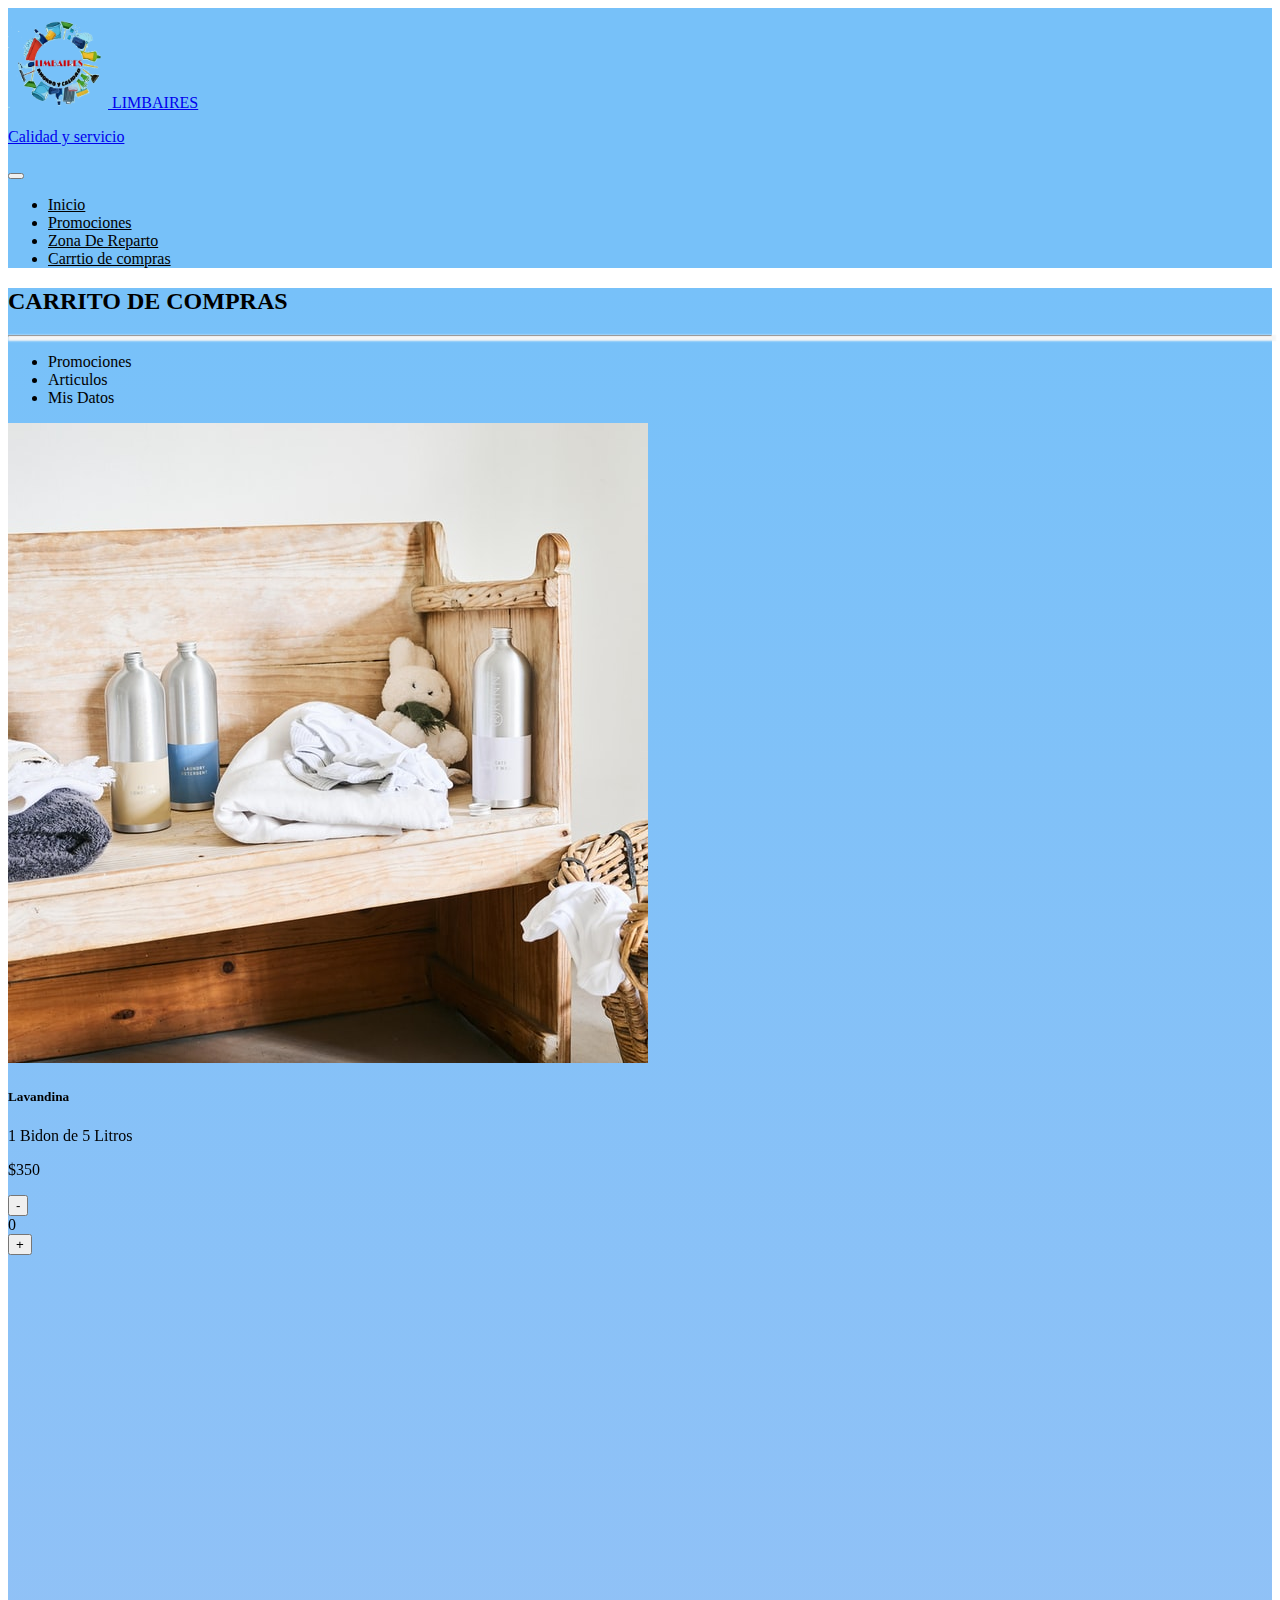
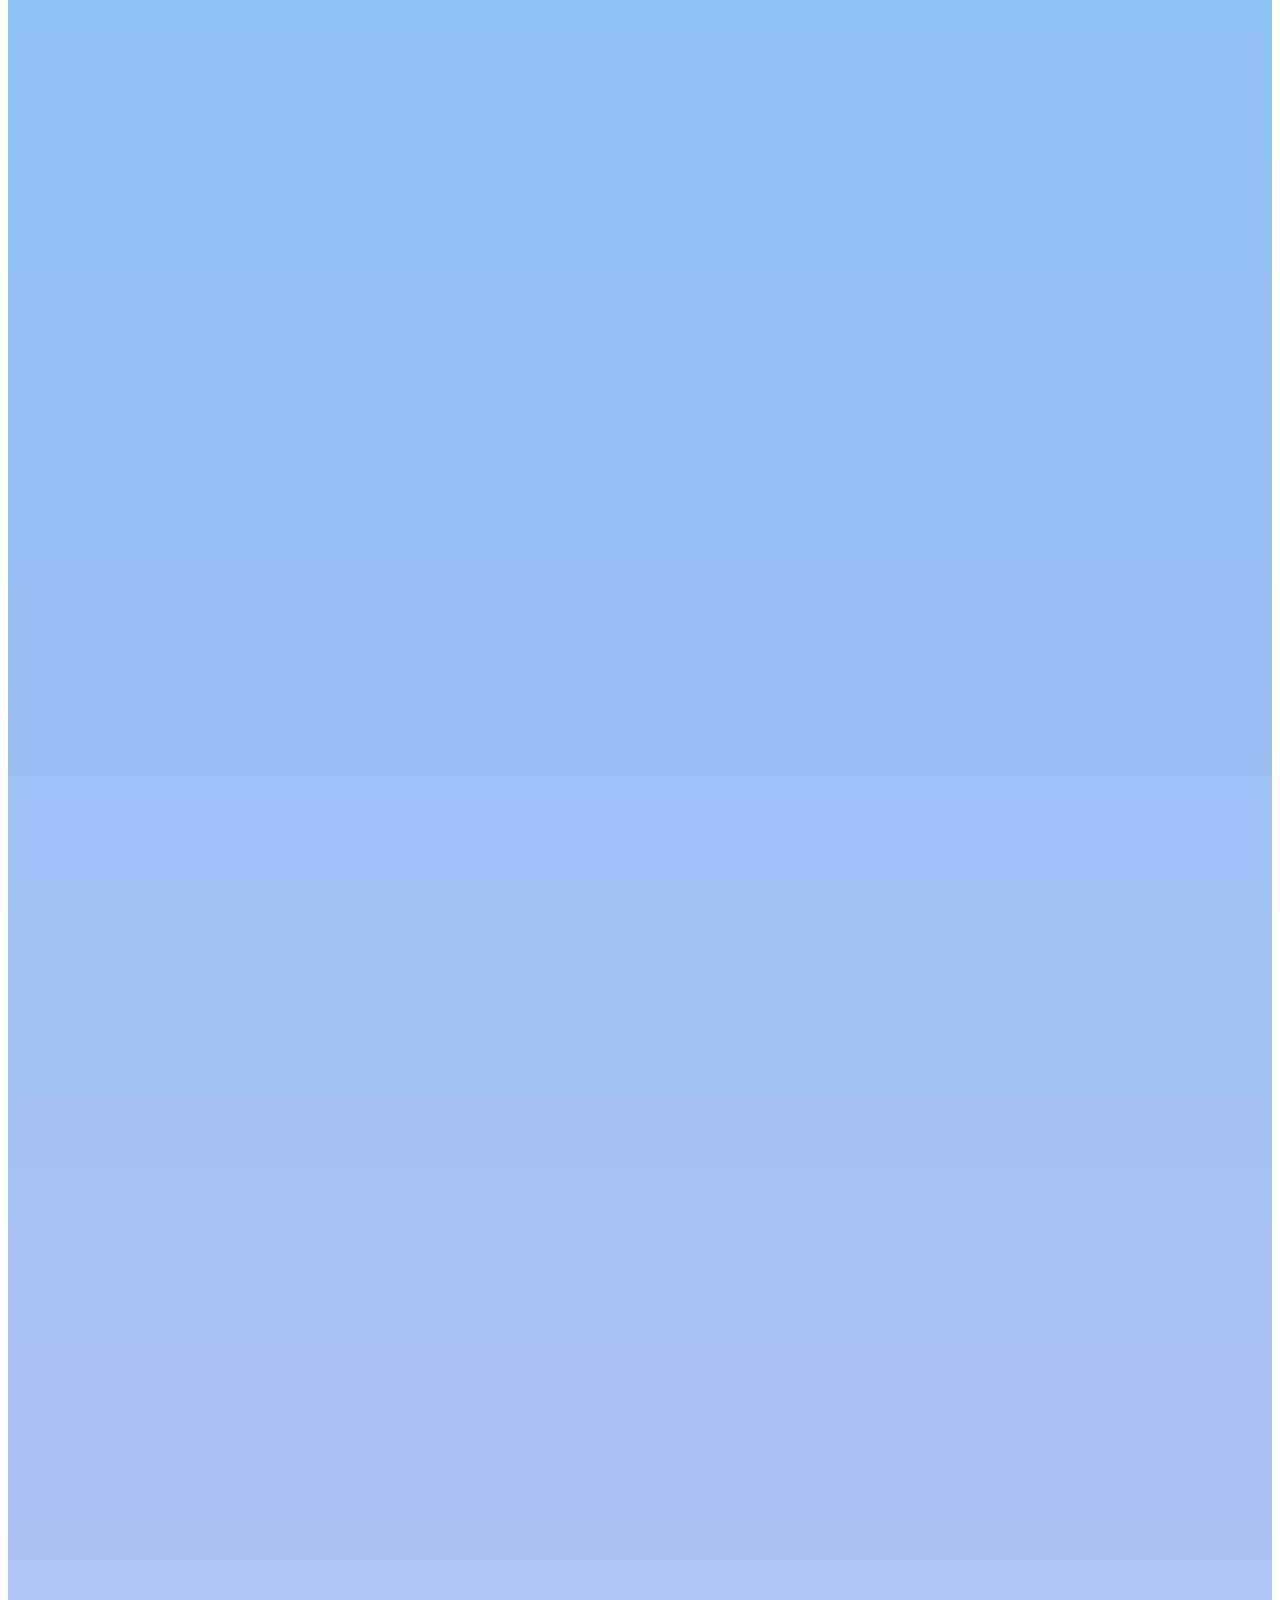
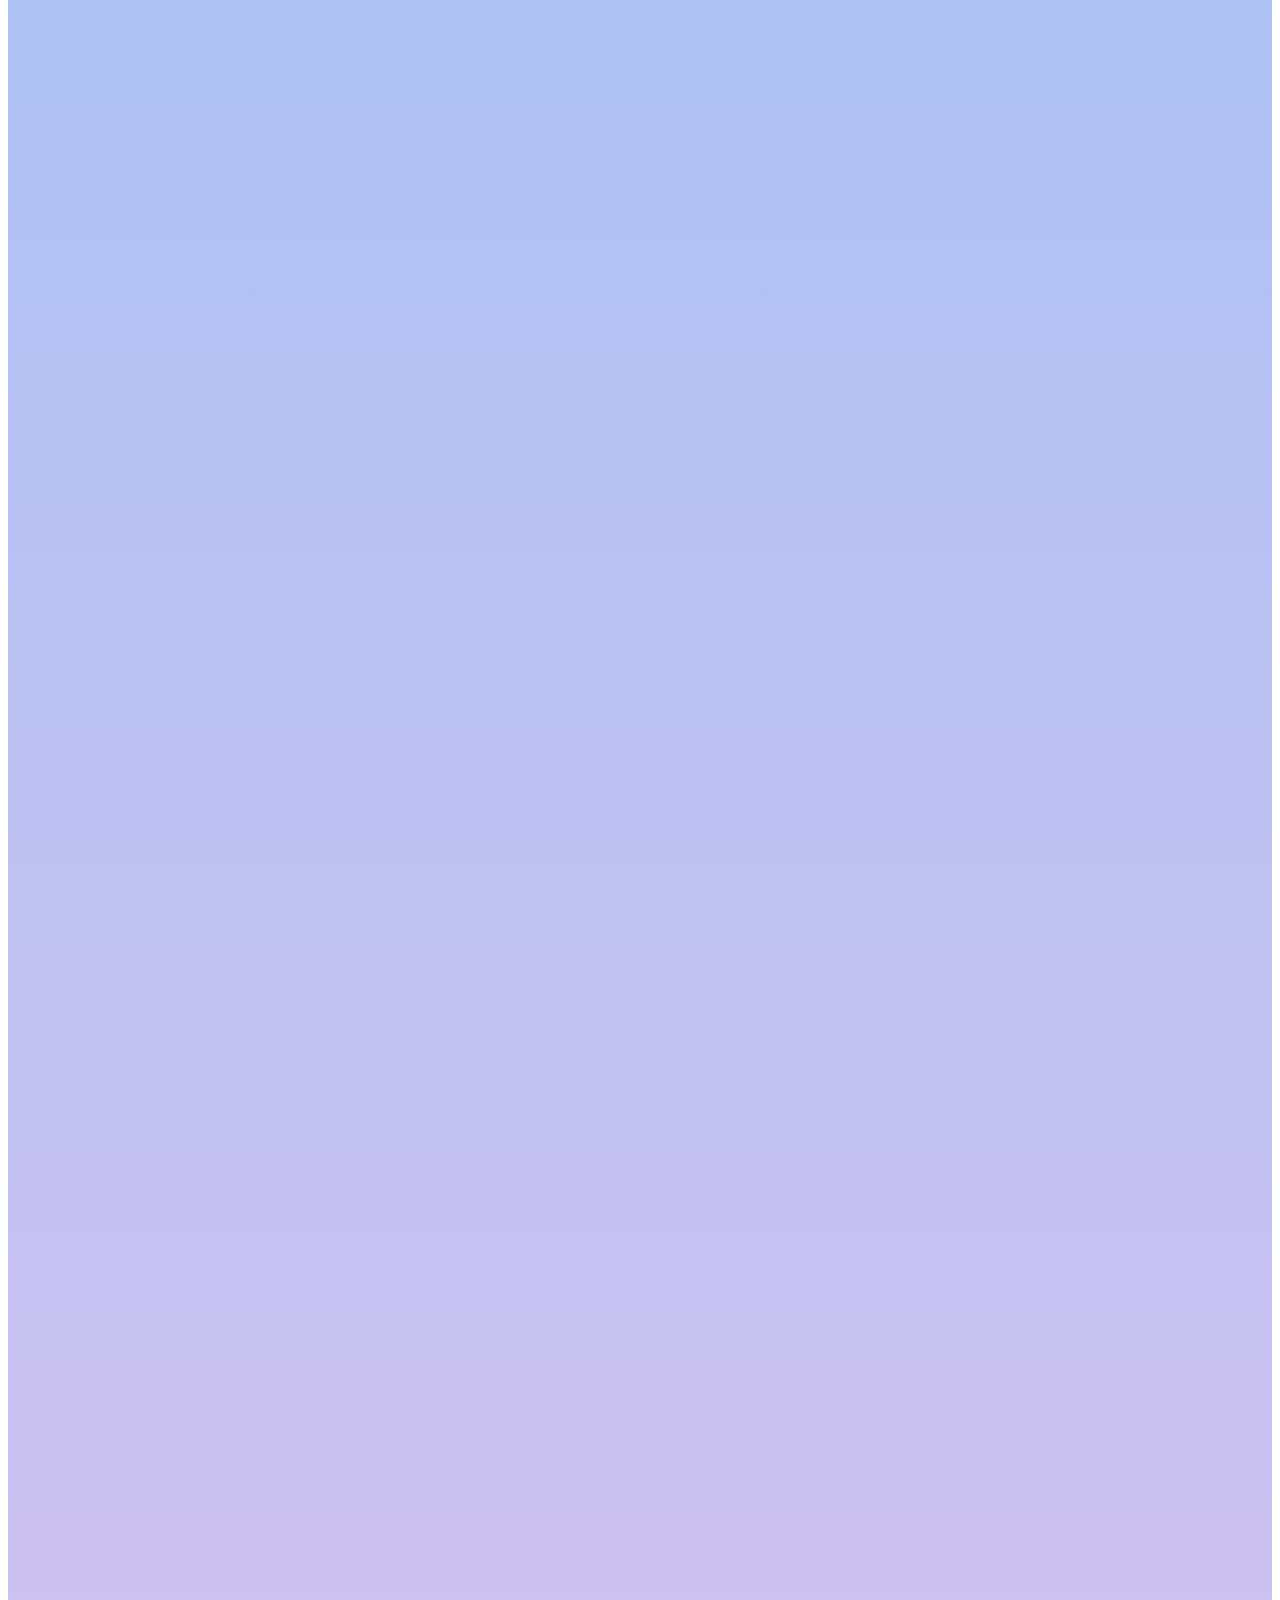
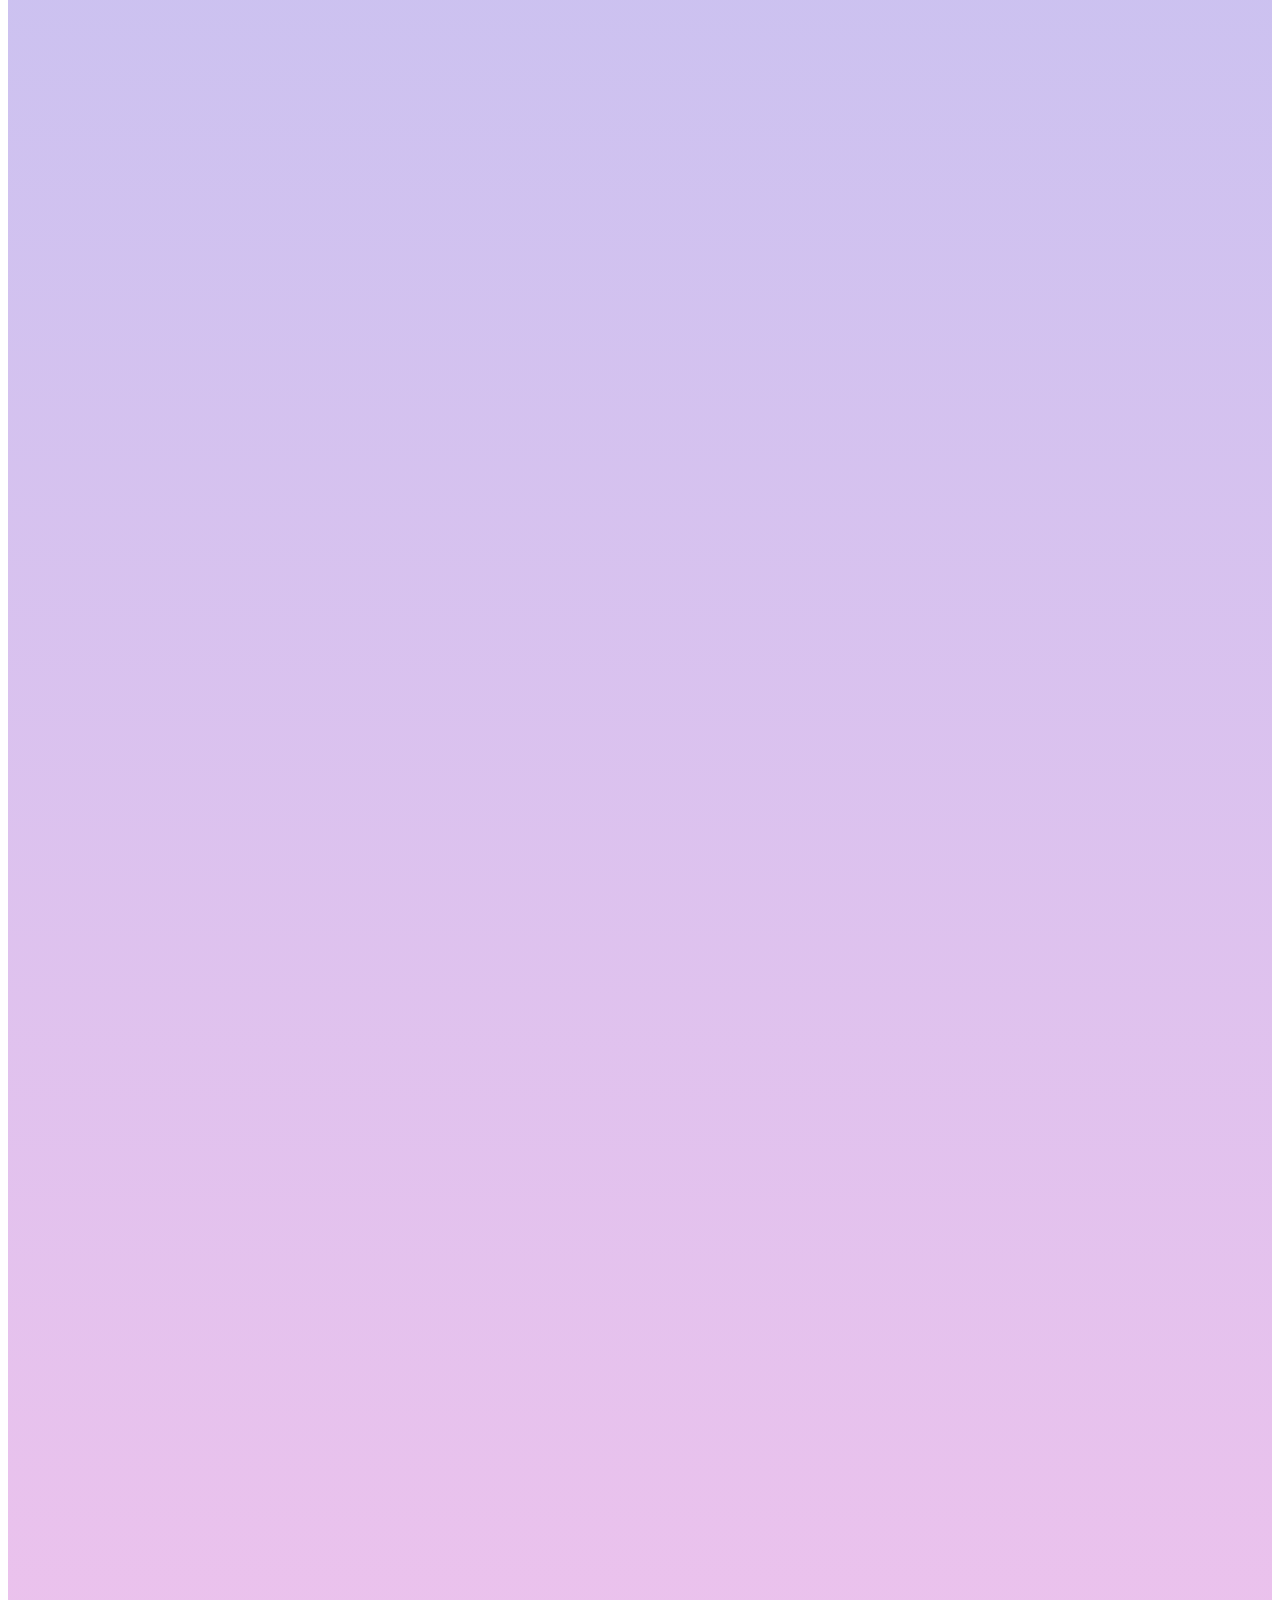
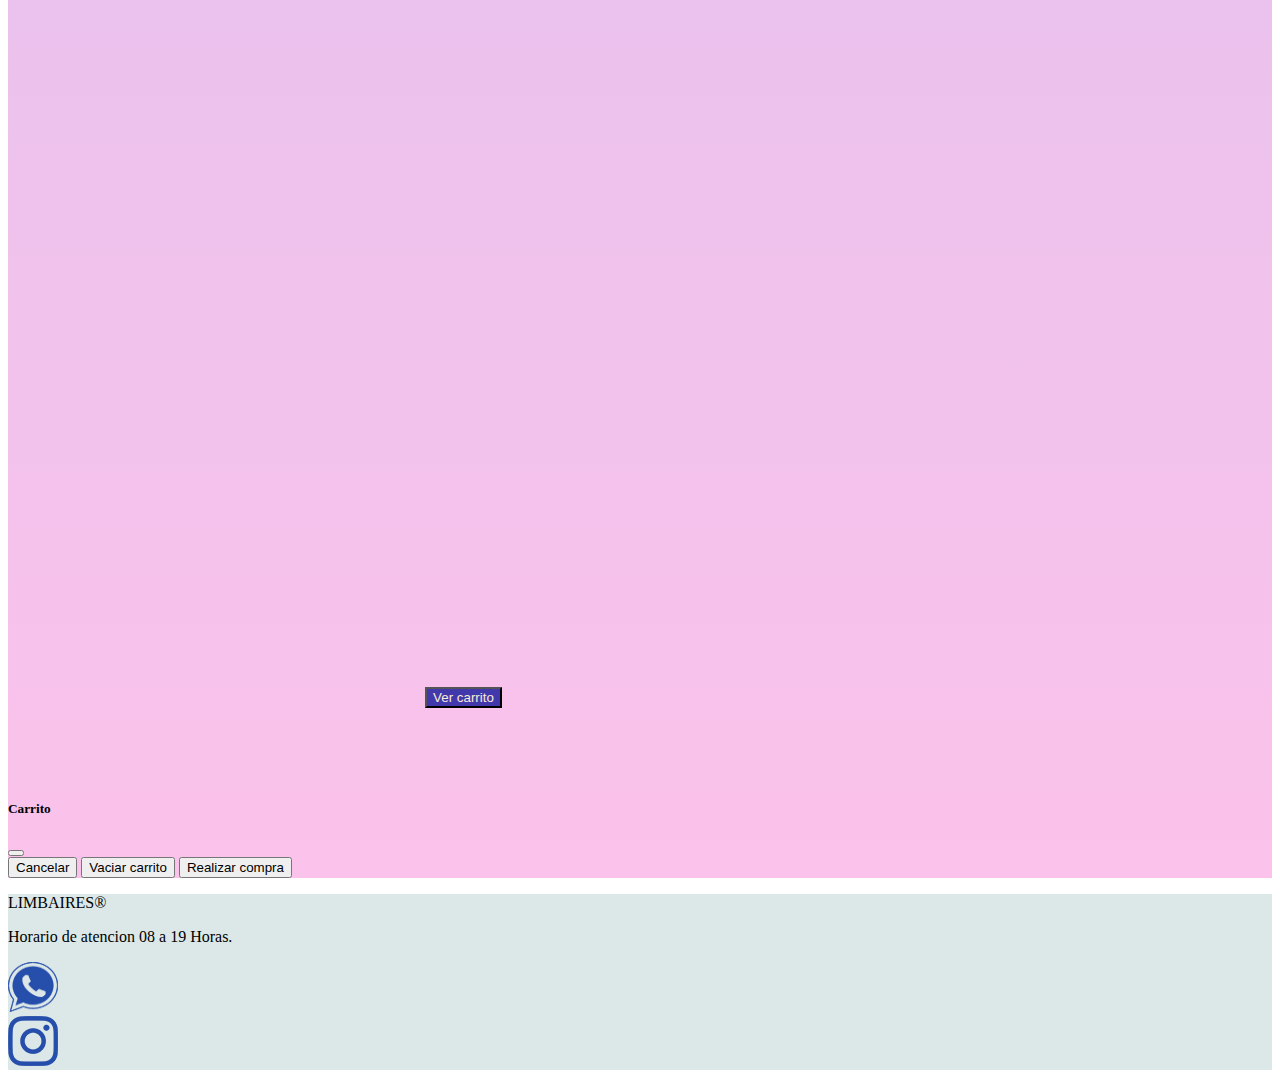
==== pages/articulos.html @ 9e0f1ee4 "se optimizo las fotos parte 1" ====
<!doctype html>
<html lang="en">

<head>
    <meta charset="utf-8">
    <meta name="viewport" content="width=device-width, initial-scale=1">
    <title>LIMBAIRES</title>
    <link rel="shortcut icon" href="../img/logo-limbaires.png">
    <!-- BOOSTRAP -->
    <link href="https://cdn.jsdelivr.net/npm/bootstrap@5.2.0-beta1/dist/css/bootstrap.min.css" rel="stylesheet"
        integrity="sha384-0evHe/X+R7YkIZDRvuzKMRqM+OrBnVFBL6DOitfPri4tjfHxaWutUpFmBp4vmVor" crossorigin="anonymous">
    <!-- CSS -->
    <link href="https://unpkg.com/aos@2.3.1/dist/aos.css" rel="stylesheet">
    <link rel="stylesheet" href="../css/style.css">
</head>

<body>
    <!-- Encabezado/Barra de navegacion -->
    <header>
        <nav class="navbar navbar-expand-lg fondoNav shadow p-3 d-flex">
            <div class="container-fluid ">
                <a class="navbar-brand fs-2 fw-bold d-flex align-items-center flex-wrap" href="../index.html">
                    <img src="../img/logo-limbaires.png" class="d-flex flex-wrap img-fluid" alt="" width="100"
                        height="100" class="d-flex align-text-center flex-column">
                    LIMBAIRES <p class="fst-italic fw-lighter fs-4 m-3">Calidad y servicio</p>
                </a>
            </div>
            <div class="container-fluid fs-3 d-flex justify-content-center">
                <div class="d-flex justify-content-center flex-column-reverse">
                    <button class="navbar-toggler" type="button" data-bs-toggle="collapse"
                        data-bs-target="#navbarSupportedContent" aria-controls="navbarSupportedContent"
                        aria-expanded="false" aria-label="Toggle navigation">
                        <span class="navbar-toggler-icon"></span>
                    </button>
                    <div class="collapse navbar-collapse" id="navbarSupportedContent">
                        <ul class="navbar-nav mb-2 mb-lg-0">
                            <li class="nav-item">
                                <a class="nav-link menu m-1 d-flex justify-content-center"
                                    href="../index.html">Inicio</a>
                            </li>
                            <li class="nav-item">
                                <a class="nav-link menu m-1 d-flex justify-content-center"
                                    href="../pages/promociones.html">Promociones</a>
                            </li>
                            <li class="nav-item">
                                <a class="nav-link menu m-1 d-flex justify-content-center"
                                    href="../pages/contacto.html">Zona De Reparto</a>
                            </li>
                            <li class="nav-item">
                                <a class="nav-link menu m-1 d-flex justify-content-center"
                                    href="../pages/carritoDeCompras.html">Carrtio de compras</a>
                            </li>
                        </ul>
                    </div>
                </div>
            </div>
        </nav>
    </header>


    <!-- Contenido Principal -->
    <main class="pb-5">

        <h2 class="display-2 fs-1 pt-3 ms-4 d-flex justify-content-center">CARRITO DE COMPRAS</h2>
        <div class="d-flex justify-content-center">
            <hr class="separador mt-1 ms-4 col-3 d-flex justify-content-center">
        </div>

        <ul class="nav nav-tabs d-flex justify-content-center ms-5 me-5 fs-3">
            <li class="nav-item ">
                <a class="nav-link links" aria-current="page" href="carritoDeCompras.html">Promociones</a>
            </li>
            <li class="nav-item">
                <a class="nav-link links" href=#Articulos>Articulos</a>
            </li>
            <li class="nav-item">
                <a class="nav-link links">Mis Datos</a>
            </li>
        </ul>
        <!-- Quienes somos -->
        <div class="row justify-content-evenly ms-3 me-3" id="Articulos">
            <div class="card m-3 col-3" style="width: 18rem;" data-aos="zoom-in">
                <img src="../img/combo-1-ahorro-calidad.jpg" class="card-img-top img-fluid mt-2" alt="...">
                <div class="card-body mb-4">
                    <h5 class="card-title fw-bold d-flex justify-content-center">Lavandina</h5>
                    <p class="card-text fst-italic fw-semibold d-flex justify-content-center">1 Bidon de 5 Litros</p>
                    <p class="card-text fst-italic fw-semibold d-flex justify-content-center">$350</p>
                    <!-- <a href="https://wa.me/540111536398820/?text=%20Hola!%20Queria%20pedirte%20el%20COMBO%20N°1."
                        target="_blank"
                        class="btn btn-primary position-absolute bottom-0 start-50 translate-middle-x mb-2 mt-1 botonesCards fw-semibold">Pedir
                        COMBO N°1</a> -->
                </div>
                <div class="d-flex align-items-center justify-content-center">
                    <button class="btnMenos btn btn-secondary" data-producto="Lavandina">-</button>
                    <div class="qty mx-2 border border-4 px-2 py-1" data-producto="Lavandina">0</div>
                    <button class="btnMas btn btn-secondary" data-producto="Lavandina">+</button>
                </div>

            </div>

            <div class="card m-3 col-3" style="width: 18rem;" data-aos="zoom-in">
                <img src="../img/combo-2-ahorro-calidad.jpg" class="card-img-top img-fluid mt-2" alt="...">
                <div class="card-body mb-4">
                    <h5 class="card-title fw-bold d-flex justify-content-center">Detergente Super Ultra</h5>
                        <p class="card-text fst-italic fw-semibold d-flex justify-content-center">1 Bidon De 5 Litros</p>
                        <p class="card-text fst-italic fw-semibold d-flex justify-content-center">$560</p>
                    <!-- <a href="https://wa.me/540111536398820/?text=%20Hola!%20Queria%20pedirte%20el%20COMBO%20N°2."
                        target="_blank"
                        class="btn btn-primary position-absolute bottom-0 start-50 translate-middle-x mb-2 mt-1 botonesCards fw-semibold">Pedir
                        COMBO N°2</a> -->
                </div>
                <div class="d-flex align-items-center justify-content-center">
                    <button class="btnMenos btn btn-secondary" data-producto="Detergente Super Ultra">-</button>
                    <div class="qty mx-2 border border-4 px-2 py-1" data-producto="Detergente Super Ultra">0</div>
                    <button class="btnMas btn btn-secondary" data-producto="Detergente Super Ultra">+</button>
                </div>

            </div>

            <div class="card m-3 col-3" style="width: 18rem;" data-aos="zoom-in">
                <img src="../img/combo-3-ahorro-calidad.webp" class="card-img-top img-fluid mt-2" alt="...">
                <div class="card-body mb-4">
                    <h5 class="card-title fw-bold d-flex justify-content-center">Desodorante De Piso</h5>
                    <p class="card-text fst-italic fw-semibold d-flex justify-content-center">1 Bidon De 5 Litros</p>
                    <p class="card-text fst-italic fw-semibold d-flex justify-content-center">$360</p>
                    <!-- <a href="https://wa.me/540111536398820/?text=%20Hola!%20Queria%20pedirte%20el%20COMBO%20N°3."
                        target="_blank"
                        class="btn btn-primary  position-absolute bottom-0 start-50 translate-middle-x mb-2 mt-1 botonesCards fw-semibold">Pedir
                        COMBO N°3</a> -->
                </div>
                <div class="d-flex align-items-center justify-content-center">
                    <button class="btnMenos btn btn-secondary" data-producto="Desodorante De Piso">-</button>
                    <div class="qty mx-2 border border-4 px-2 py-1" data-producto="Desodorante De Piso">0</div>
                    <button class="btnMas btn btn-secondary" data-producto="Desodorante De Piso">+</button>
                </div>

            </div>


            <div class="card m-3 col-3" style="width: 18rem;" data-aos="zoom-in">
                <img src="../img/combo-4-ahorro-calidad.webp" class="card-img-top img-fluid mt-2" alt="...">
                <div class="card-body mb-4">
                    <h5 class="card-title fw-bold d-flex justify-content-center">Desengrasante En Gel</h5>
                    <p class="card-text fst-italic fw-semibold d-flex justify-content-center">1 Bidon De 5 Litros</p>
                    <p class="card-text fst-italic fw-semibold d-flex justify-content-center">$780</p>
                    <!-- <a href="https://wa.me/540111536398820/?text=%20Hola!%20Queria%20pedirte%20el%20COMBO%20N°4."
                        target="_blank"
                        class="btn btn-primary  position-absolute bottom-0 start-50 translate-middle-x mb-2 mt-1 botonesCards fw-semibold">Pedir
                        COMBO N°4</a> -->
                </div>
                <div class="d-flex align-items-center justify-content-center">
                    <button class="btnMenos btn btn-secondary" data-producto="Desengrasante En Gel">-</button>
                    <div class="qty mx-2 border border-4 px-2 py-1" data-producto="Desengrasante En Gel">0</div>
                    <button class="btnMas btn btn-secondary" data-producto="Desengrasante En Gel">+</button>
                </div>

            </div>
        </div>
        <div class="row justify-content-evenly ms-3 me-3">
            <div class="card m-3 col-3" style="width: 18rem;" data-aos="zoom-in">
                <img src="../img/combo-5-ahorro-calidad.webp" class="card-img-top img-fluid mt-2" alt="...">
                <div class="card-body mb-4">
                    <h5 class="card-title fw-bold d-flex justify-content-center">Cloro Al 100%</h5>
                    <p class="card-text fst-italic fw-semibold d-flex justify-content-center">1 Bidon De 5 Litros</p>
                    <p class="card-text fst-italic fw-semibold d-flex justify-content-center">$480</p>
                    <!-- <a href="https://wa.me/540111536398820/?text=%20Hola!%20Queria%20pedirte%20el%20COMBO%20N°5."
                        target="_blank"
                        class="btn btn-primary position-absolute bottom-0 start-50 translate-middle-x mb-2 mt-1 botonesCards fw-semibold">Pedir
                        COMBON°5</a> -->
                </div>
                <div class="d-flex align-items-center justify-content-center">
                    <button class="btnMenos btn btn-secondary" data-producto="Cloro">-</button>
                    <div class="qty mx-2 border border-4 px-2 py-1" data-producto="Cloro">0</div>
                    <button class="btnMas btn btn-secondary" data-producto="Cloro">+</button>
                </div>

            </div>

            <div class="card m-3 col-3" style="width: 18rem;" data-aos="zoom-in">
                <img src="../img/combo-6-ahorro-calidad.webp" class="card-img-top img-fluid mt-2" alt="...">
                <div class="card-body mb-5">
                    <h5 class="card-title fw-bold d-flex justify-content-center">Alcohol Puro</h5>
                    <p class="card-text fst-italic fw-semibold d-flex justify-content-center">1 Bidon de 5 Litros</p>
                    <p class="card-text fst-italic fw-semibold d-flex justify-content-center">$390</p>
                    <!-- <a href="https://wa.me/540111536398820/?text=%20Hola!%20Queria%20pedirte%20el%20COMBO%20N°6."
                        target="_blank"
                        class="btn btn-primary position-absolute bottom-0 start-50 translate-middle-x mb-2 mt-1 botonesCards fw-semibold">Pedir
                        COMBO N°6</a> -->
                </div>
                <div class="d-flex align-items-center justify-content-center">
                    <button class="btnMenos btn btn-secondary" data-producto="Alcohol Puro">-</button>
                    <div class="qty mx-2 border border-4 px-2 py-1" data-producto="Alcohol Puro">0</div>
                    <button class="btnMas btn btn-secondary" data-producto="Alcohol Puro">+</button>
                </div>

            </div>

            <div class="card m-3 col-3" style="width: 18rem;" data-aos="zoom-in">
                <img src="../img/combo-7-ahorro-calidad.webp" class="card-img-top img-fluid mt-2" alt="...">
                <div class="card-body mb-4">
                    <h5 class="card-title fw-bold d-flex justify-content-center">Desengrasante Power</h5>
                        <p class="card-text fst-italic fw-semibold d-flex justify-content-center">1 Bidon de 5 Litros</p>
                        <p class="card-text fst-italic fw-semibold d-flex justify-content-center">$870</p>
                    <!-- <a href="https://wa.me/540111536398820/?text=%20Hola!%20Queria%20pedirte%20el%20COMBO%20N°7."
                        target="_blank"
                        class="btn btn-primary position-absolute bottom-0 start-50 translate-middle-x mb-2 mt-1 botonesCards fw-semibold">Pedir
                        COMBO N°7</a> -->
                </div>
                <div class="d-flex align-items-center justify-content-center">
                    <button class="btnMenos btn btn-secondary" data-producto="Desengrasante Power">-</button>
                    <div class="qty mx-2 border border-4 px-2 py-1" data-producto="Desengrasante Power">0</div>
                    <button class="btnMas btn btn-secondary" data-producto="Desengrasante Power">+</button>
                </div>
            </div>

            <div class="card m-3 col-3" style="width: 18rem;" data-aos="zoom-in">
                <img src="../img/combo-articulos-limpieza.webp" class="card-img-top img-fluid mt-2" alt="...">
                <div class="card-body mb-4">
                    <h5 class="card-title fw-bold d-flex justify-content-center">Alcohol En Gel</h5>
                        <p class="card-text fst-italic fw-semibold d-flex justify-content-center">1 Bidon de 5 Litros</p>
                        <p class="card-text fst-italic fw-semibold d-flex justify-content-center">$410</p>
                </div>
                <div class="d-flex align-items-center justify-content-center">
                    <button class="btnMenos btn btn-secondary" data-producto="Alcohol En Gel">-</button>
                    <div class="qty mx-2 border border-4 px-2 py-1" data-producto="Alcohol En Gel">0</div>
                    <button class="btnMas btn btn-secondary" data-producto="Alcohol En Gel">+</button>
                </div>
            </div>
        </div>

        <div class="botonCarrito d-flex justify-content-center align-items-center flex-wrap mx-auto">
            <button type="button"
                class="btn btn-lg d-flex justify-content-center flex-wrap align-items-center mt-4 botones fw-semibold pt-2 pb-2 ms-5 me-5 w-100 fs-3"
                id="btnPreview" data-bs-toggle="modal" data-bs-target="#exampleModal">
                Ver carrito
            </button>
        </div>
        <div class="d-flex justify-content-center flex-wrap align-items-center mt-5">
            <p class="d-flex mt-3 ms-5 me-5 fs-3 fst-italic fw-semibold" data-aos="zoom-in">Si estas buscando algun
                producto en particular
                no lo dudes y hablanos
            </p>
        </div>
        <div class="d-flex justify-content-center mt-4" data-aos="zoom-in">
            <a href="https://wa.me/540111536398820/?text=%20Hola!%20Tengo%20una%20consulta." target="_blank">
                <button type="button" class="btn botones btn-lg fs-4 fw-semibold fst-italic shadow rounded">
                    Tengo una consulta!</button>
            </a>
        </div>
        <div class="d-flex justify-content-center mt-2">

            <!-- Modal -->
            <div class="modal fade" id="exampleModal" tabindex="-1" aria-labelledby="exampleModalLabel"
                aria-hidden="true">
                <div class="modal-dialog">
                    <div class="modal-content">
                        <div class="modal-header">
                            <h5 class="modal-title" id="exampleModalLabel">Carrito</h5>
                            <button type="button" class="btn-close" data-bs-dismiss="modal" aria-label="Close"></button>
                        </div>
                        <div class="modal-body" id="modalBuy">
                        </div>
                        <div class="modal-footer">
                            <button type="button" class="btn btn-secondary" data-bs-dismiss="modal">Cancelar</button>
                            <button type="button" class="btn btn-warning onlyIfCarrito" data-btntype="emptyCart">Vaciar
                                carrito</button>
                            <button type="button" class="btn btn-success onlyIfCarrito" data-btntype="buyCart">Realizar
                                compra</button>
                        </div>
                    </div>
                </div>
            </div>
        </div>
    </main>

    <!-- Pie de Pagina -->
    <footer>

        <div class="d-flex flex-wrap justify-content-evenly">
            <div class="d-flex text-center">
                <p class="m-4 fs-5 fw-bold">LIMBAIRES®</p>
            </div>
            <div class="d-flex text-center">
                <p class="fst-italic fw-lighter fs-4 m-3">Horario de atencion 08 a 19 Horas.</p>
            </div>
            <div class="d-flex">
                <a href="https://wa.me/540111536398820/?text=%20Hola!%20Tengo%20una%20consulta." target="_blank"><img
                        src="../img/logo-whatsapp.png" width="50" height="50" alt="" class="m-2"></a>
            </div>
            <div class="d-flex">
                <a href="https://www.instagram.com/limbaires_/" target="_blank"><img src="../img/logo-insta.png"
                        width="50" height="50" alt="" class=" m-2"></a>
            </div>
        </div>
    </footer>

    <!-- BOOSTRAP JAVA -->
    <script src="https://cdn.jsdelivr.net/npm/bootstrap@5.2.0-beta1/dist/js/bootstrap.bundle.min.js"
        integrity="sha384-pprn3073KE6tl6bjs2QrFaJGz5/SUsLqktiwsUTF55Jfv3qYSDhgCecCxMW52nD2" crossorigin="anonymous">
        </script>
    <script type="text/javascript" src="../main.js"></script>
    <script src="https://unpkg.com/aos@2.3.1/dist/aos.js"></script>
    <script src="../aos.js"></script>
</body>

</html>
---- css/style.css ----
main {
    background-image: linear-gradient(to top, #fbc2eb 0%, #77c1f9 100%);
}

.fondoNav {
    background-color: #77c1f9;
}

.menu{
    color: black !important;
}

.separador {
    color: #f5f5f5;
    box-shadow: 2px 2px 2px 2px #f5f5f5;
}

.links{
    text-decoration: none ;
    color: black;
    
}

.links:hover{
    color: black !important;
}

.contenidoCards p{
    margin-top: 15%;
    margin-bottom: 10px !important; 
}

.contenidoCardsDos p{
    margin-top: 10%;
    margin-bottom: 10px !important;
}

.botonesCards {
    width: 90%;
    margin-top: 50px;
    background-color:  #1f1f9fd7;
    color: #faebd7;
}

.botones{
    background-color:  #1f1f9fd7;
    color: #faebd7;
}

.botonCarrito{
    max-width: 600px;
    margin-left: 33%;
}

.reparto{
    background-color: #1f1f9fcd;
    color: #faebd7;
    box-shadow: 0px 4px 8px 8px  #1f1f9f9a;
}

.mapas{
    width: 80vh;
    height:30vw;
    min-height: 30vh;
    box-shadow: 0px 8px 8px 8px  #1f1f9f9a;
    
}


footer {
    background-color: #26717129;
}
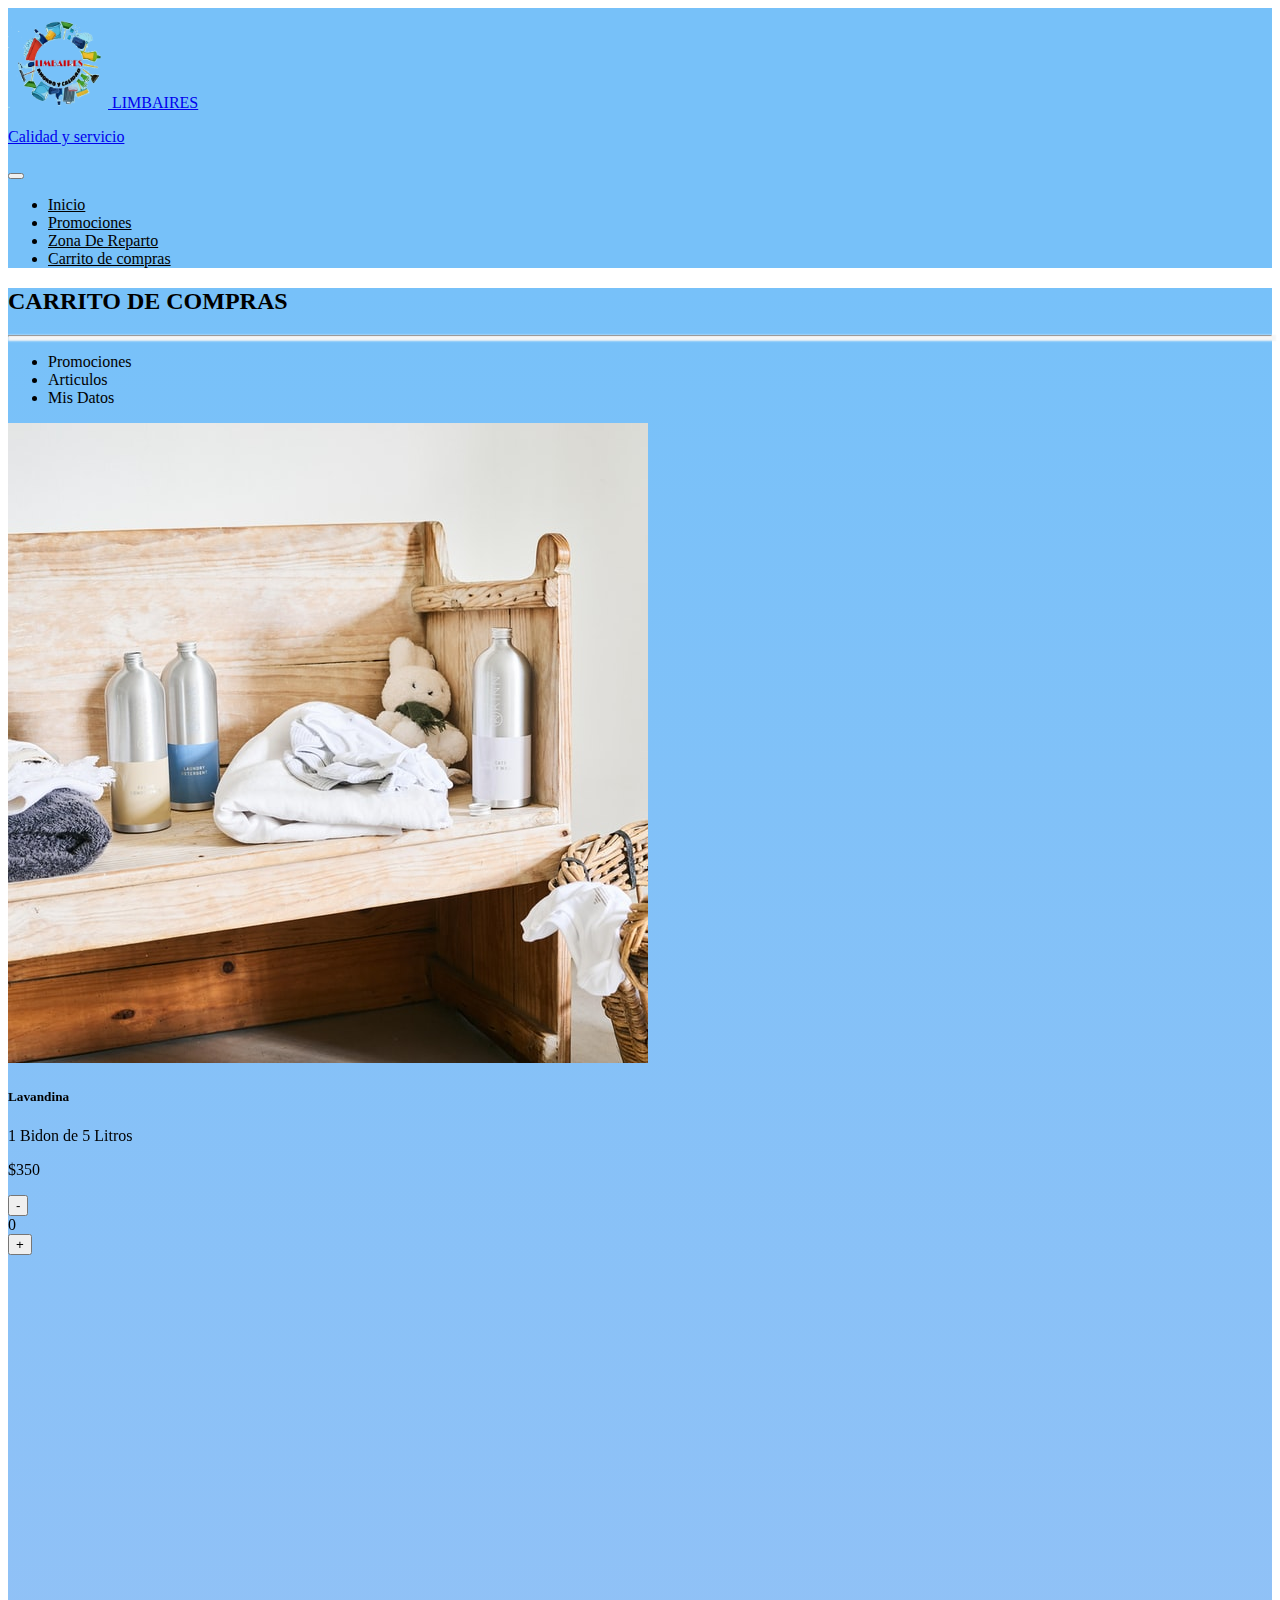
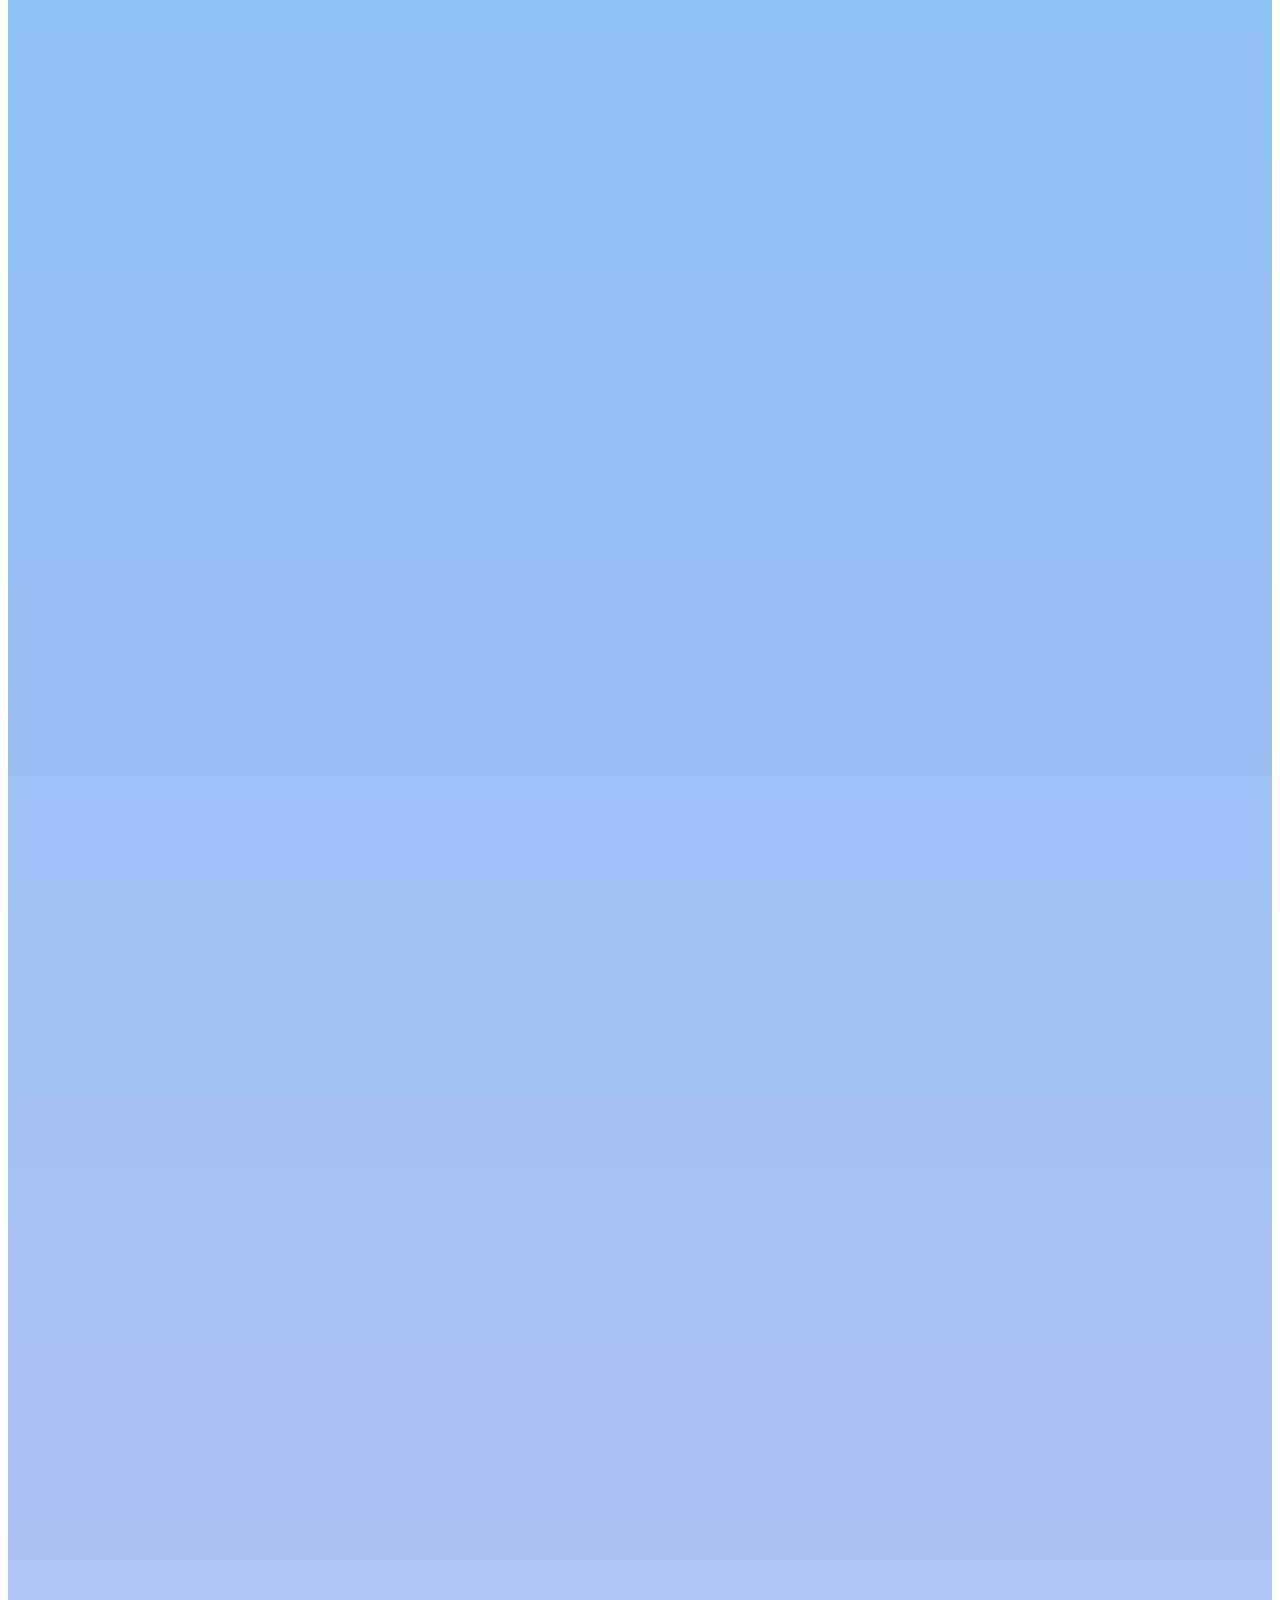
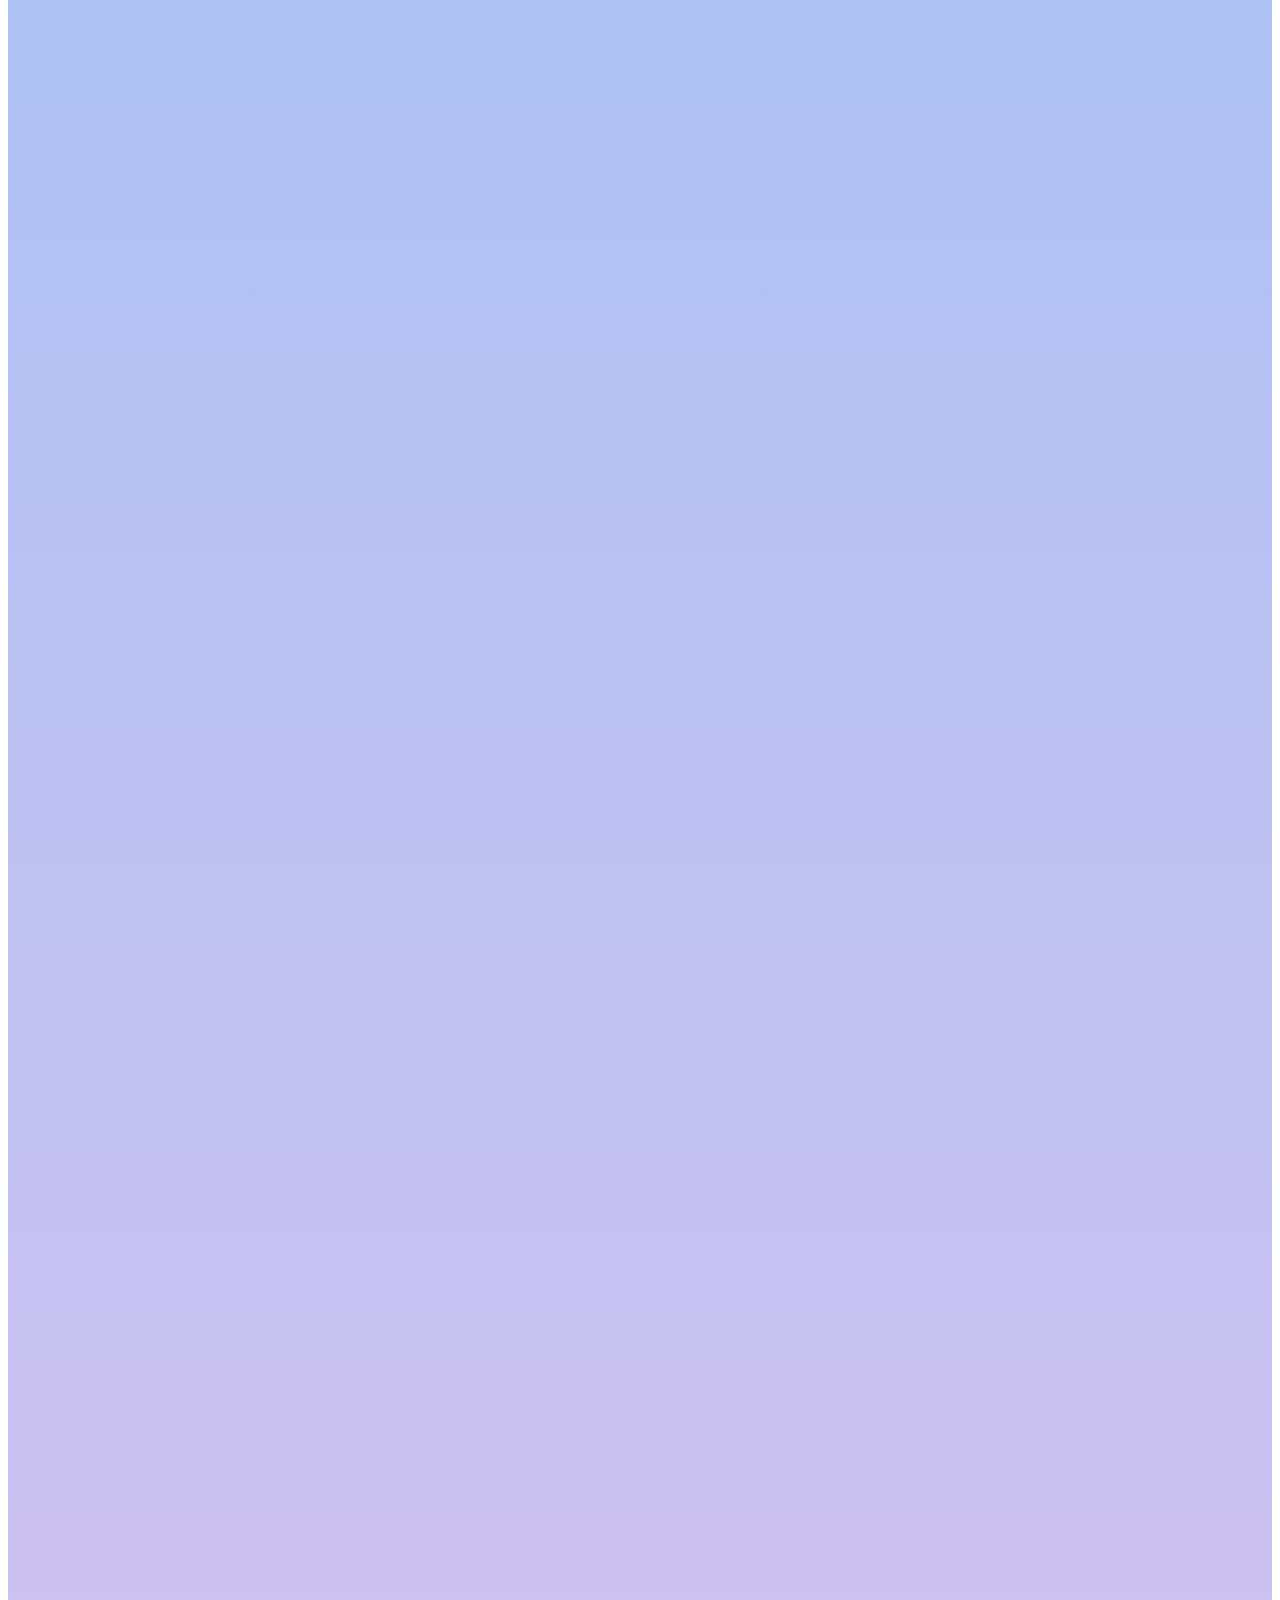
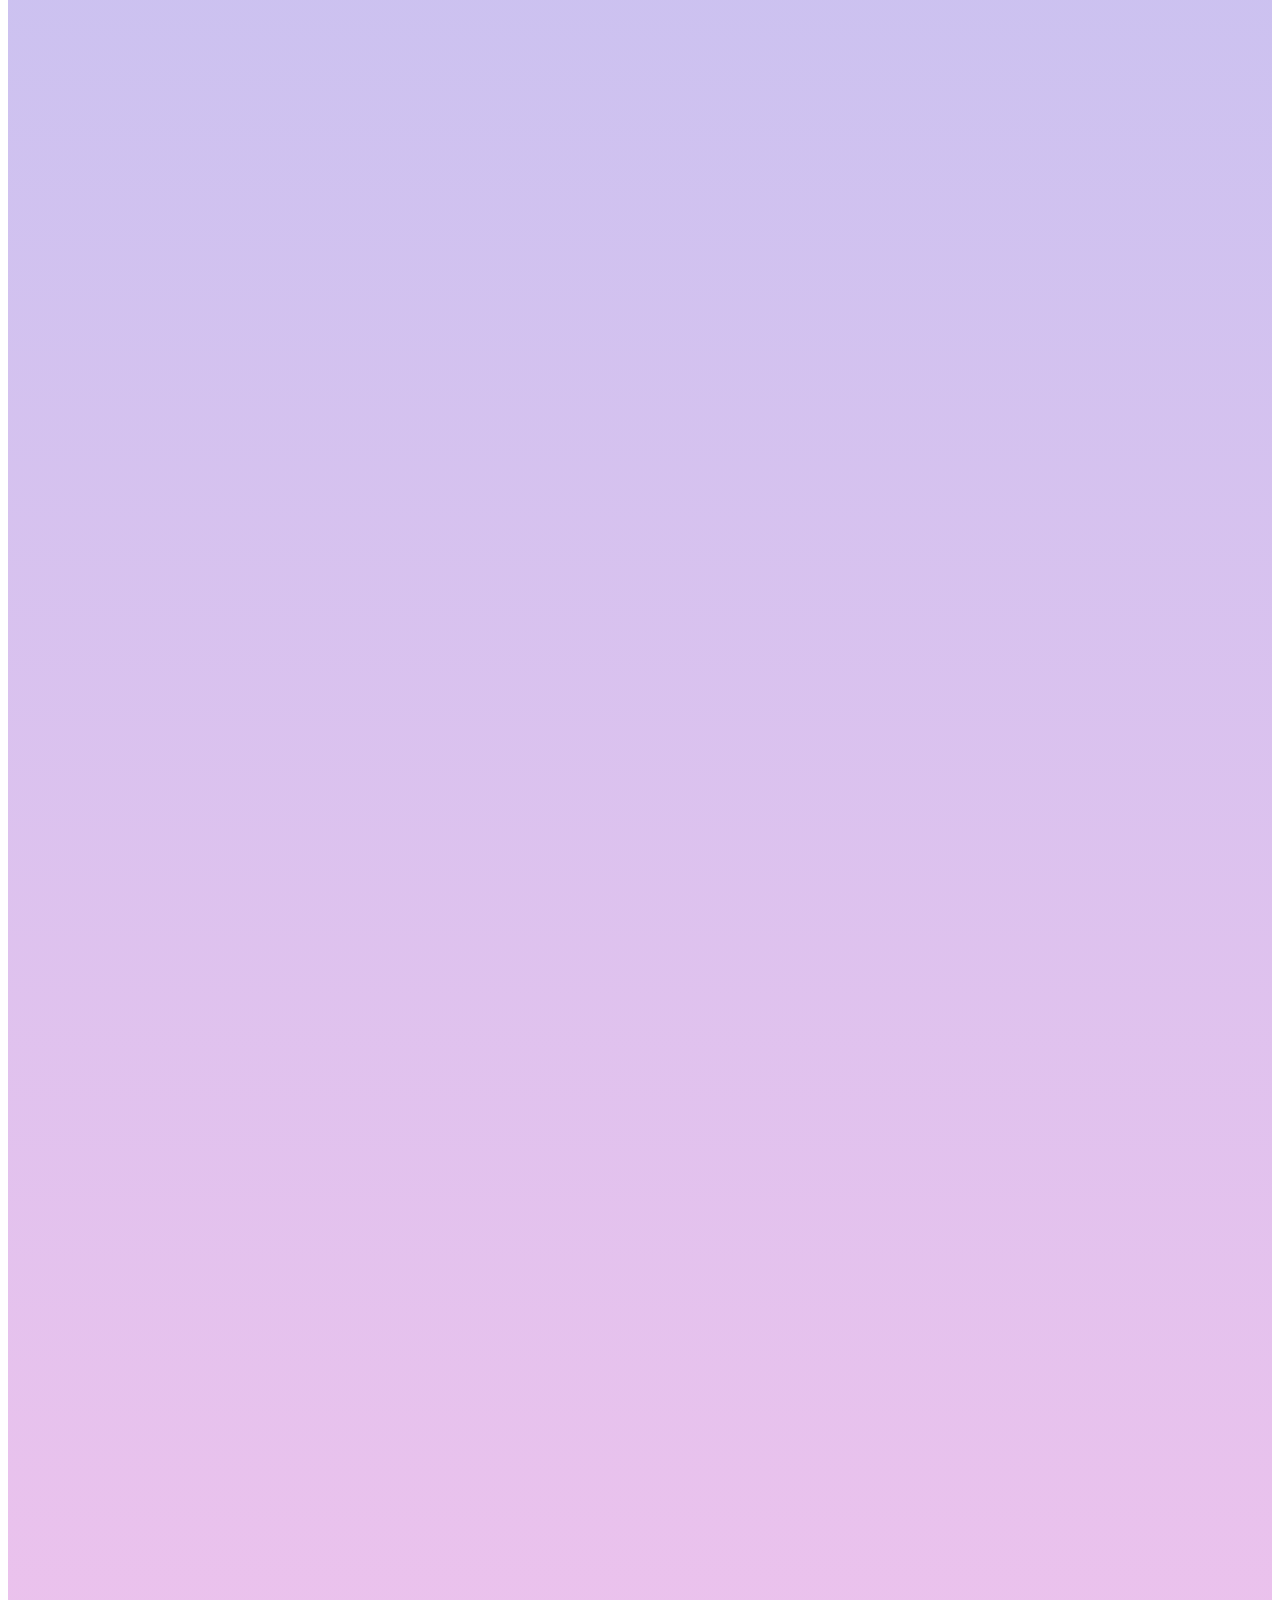
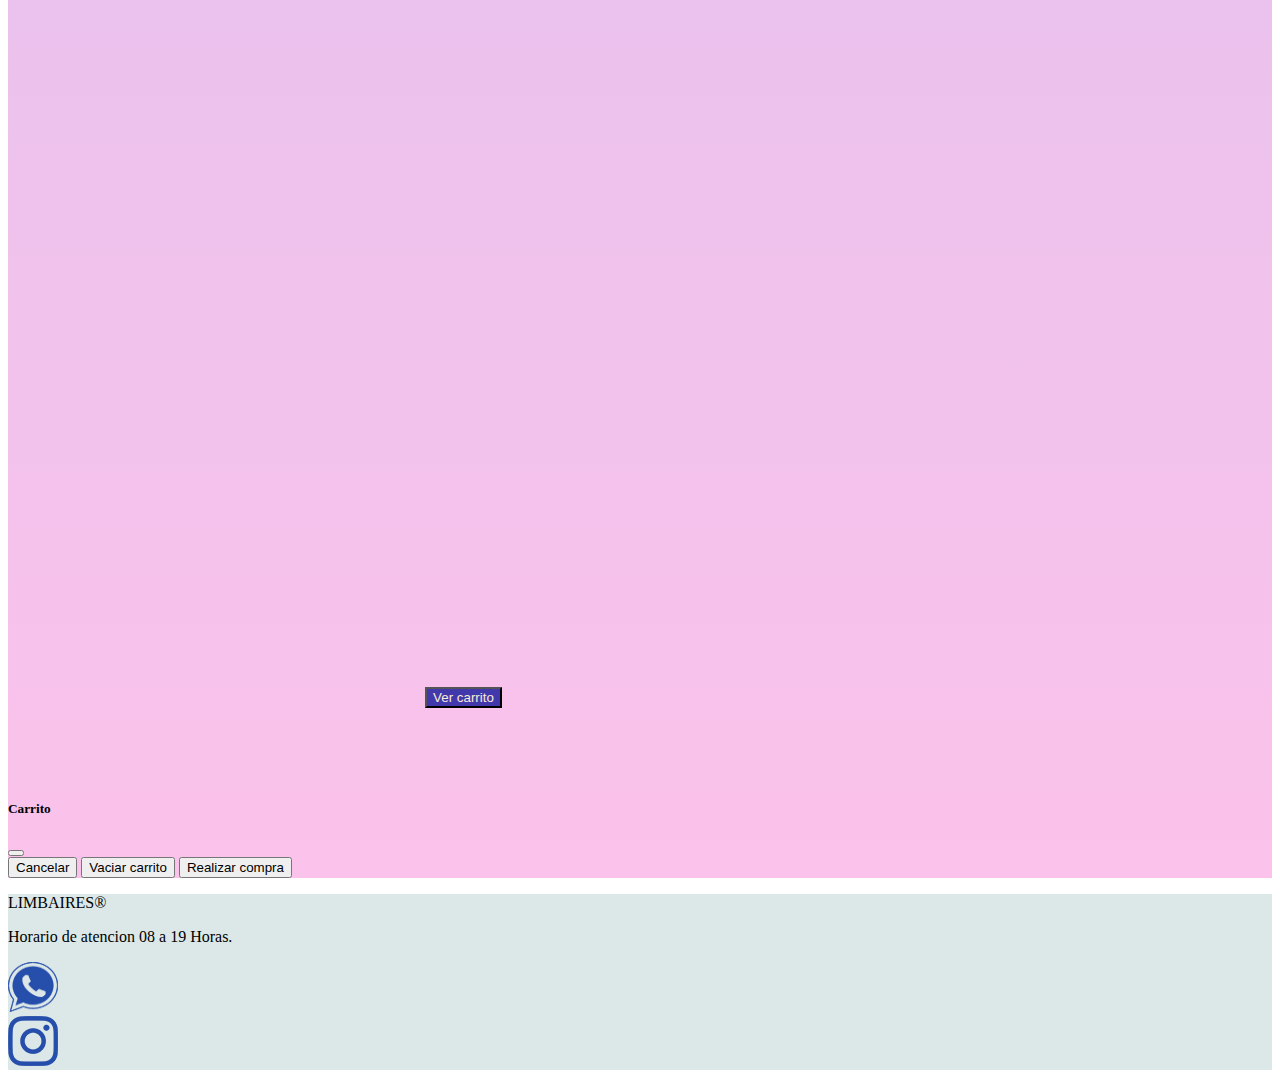
==== commit 70eb7e9a: "se corrigio errores" ====
--- a/pages/articulos.html
+++ b/pages/articulos.html
@@ -48,7 +48,7 @@
                             </li>
                             <li class="nav-item">
                                 <a class="nav-link menu m-1 d-flex justify-content-center"
-                                    href="../pages/carritoDeCompras.html">Carrtio de compras</a>
+                                    href="../pages/carritoDeCompras.html">Carrito de compras</a>
                             </li>
                         </ul>
                     </div>
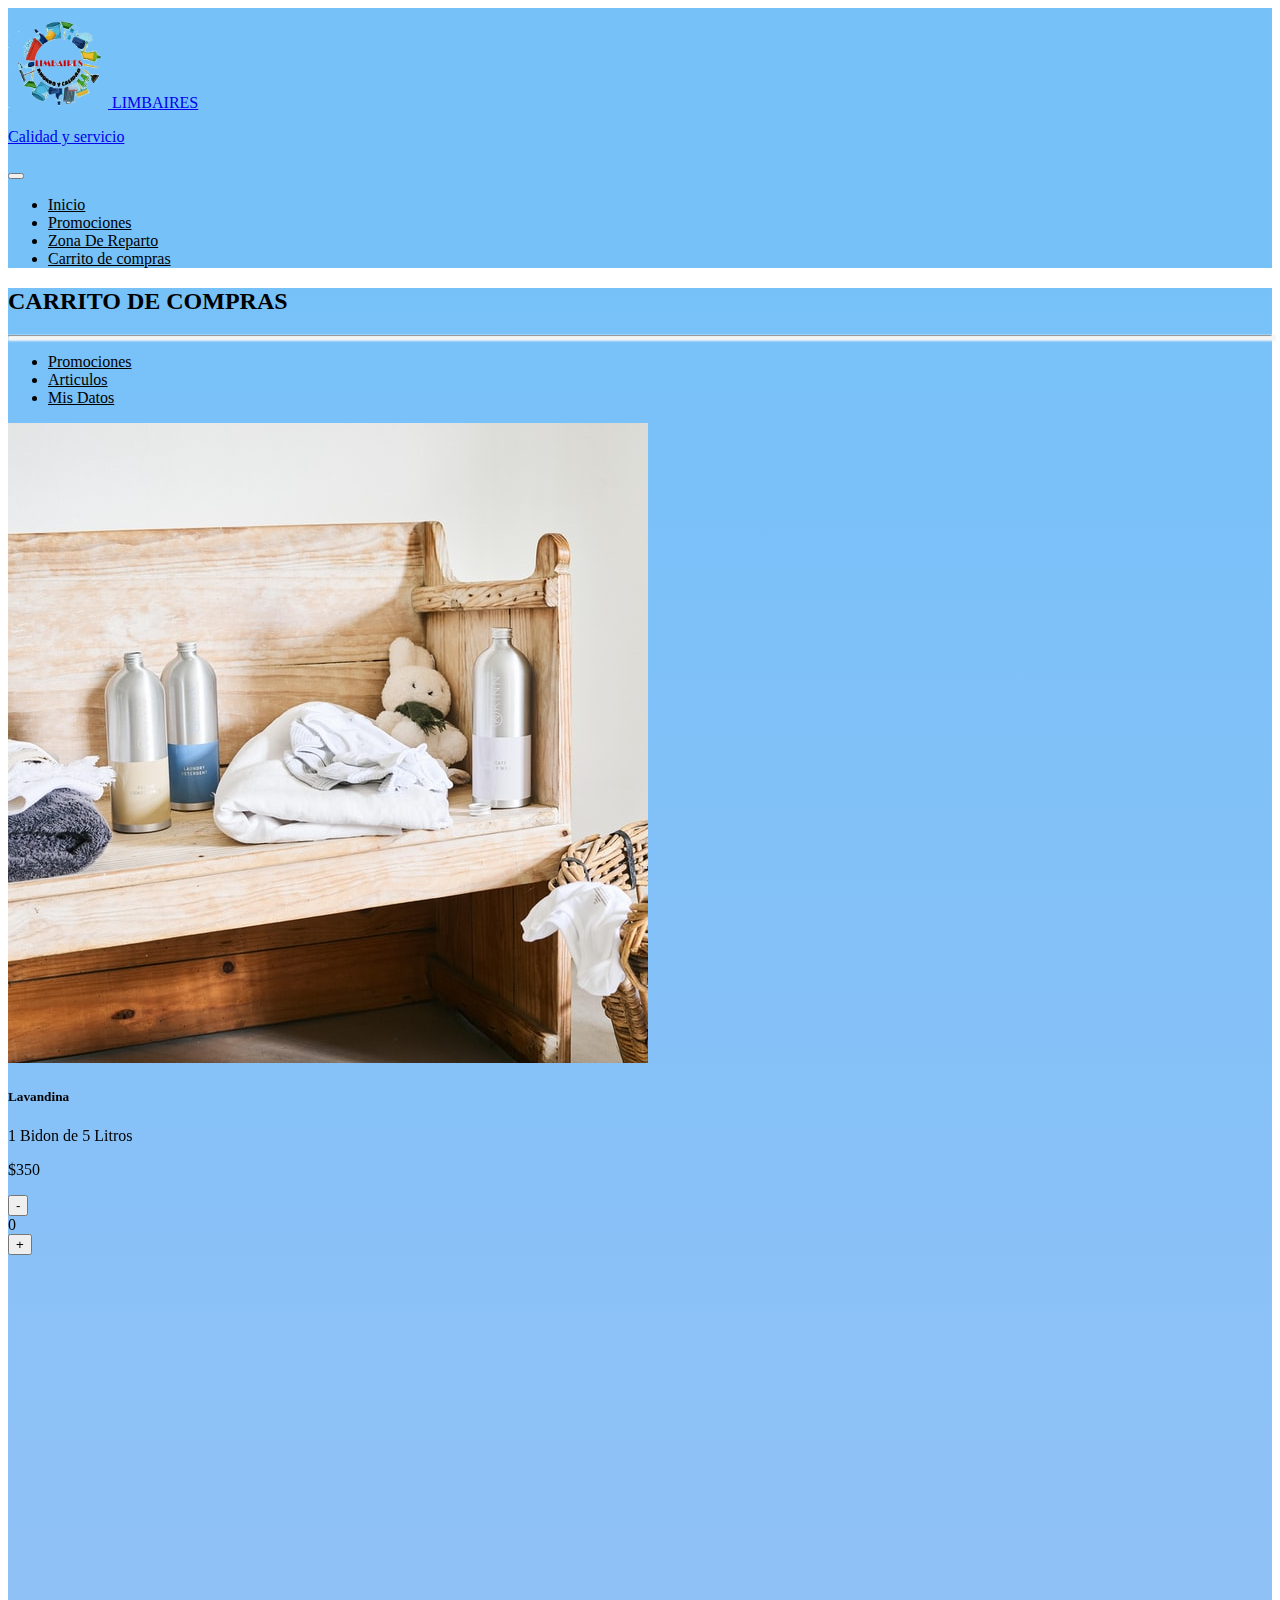
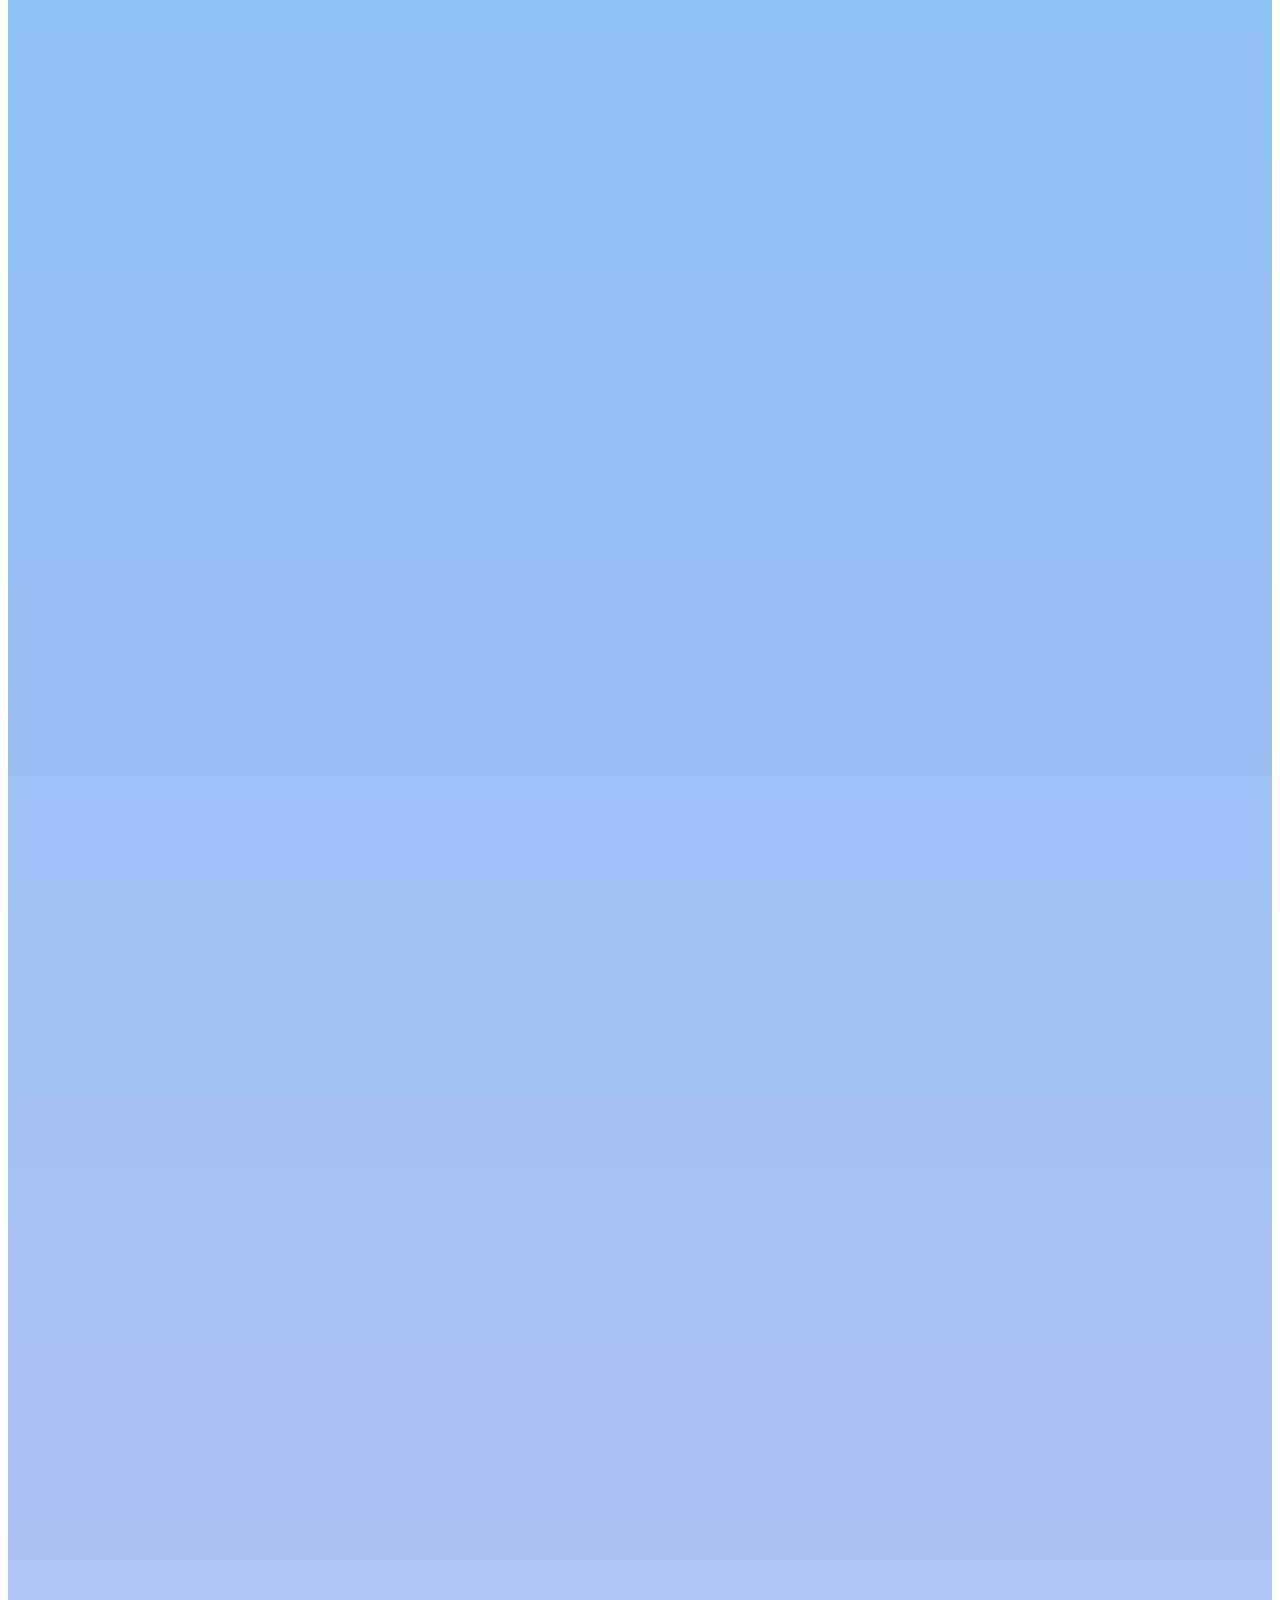
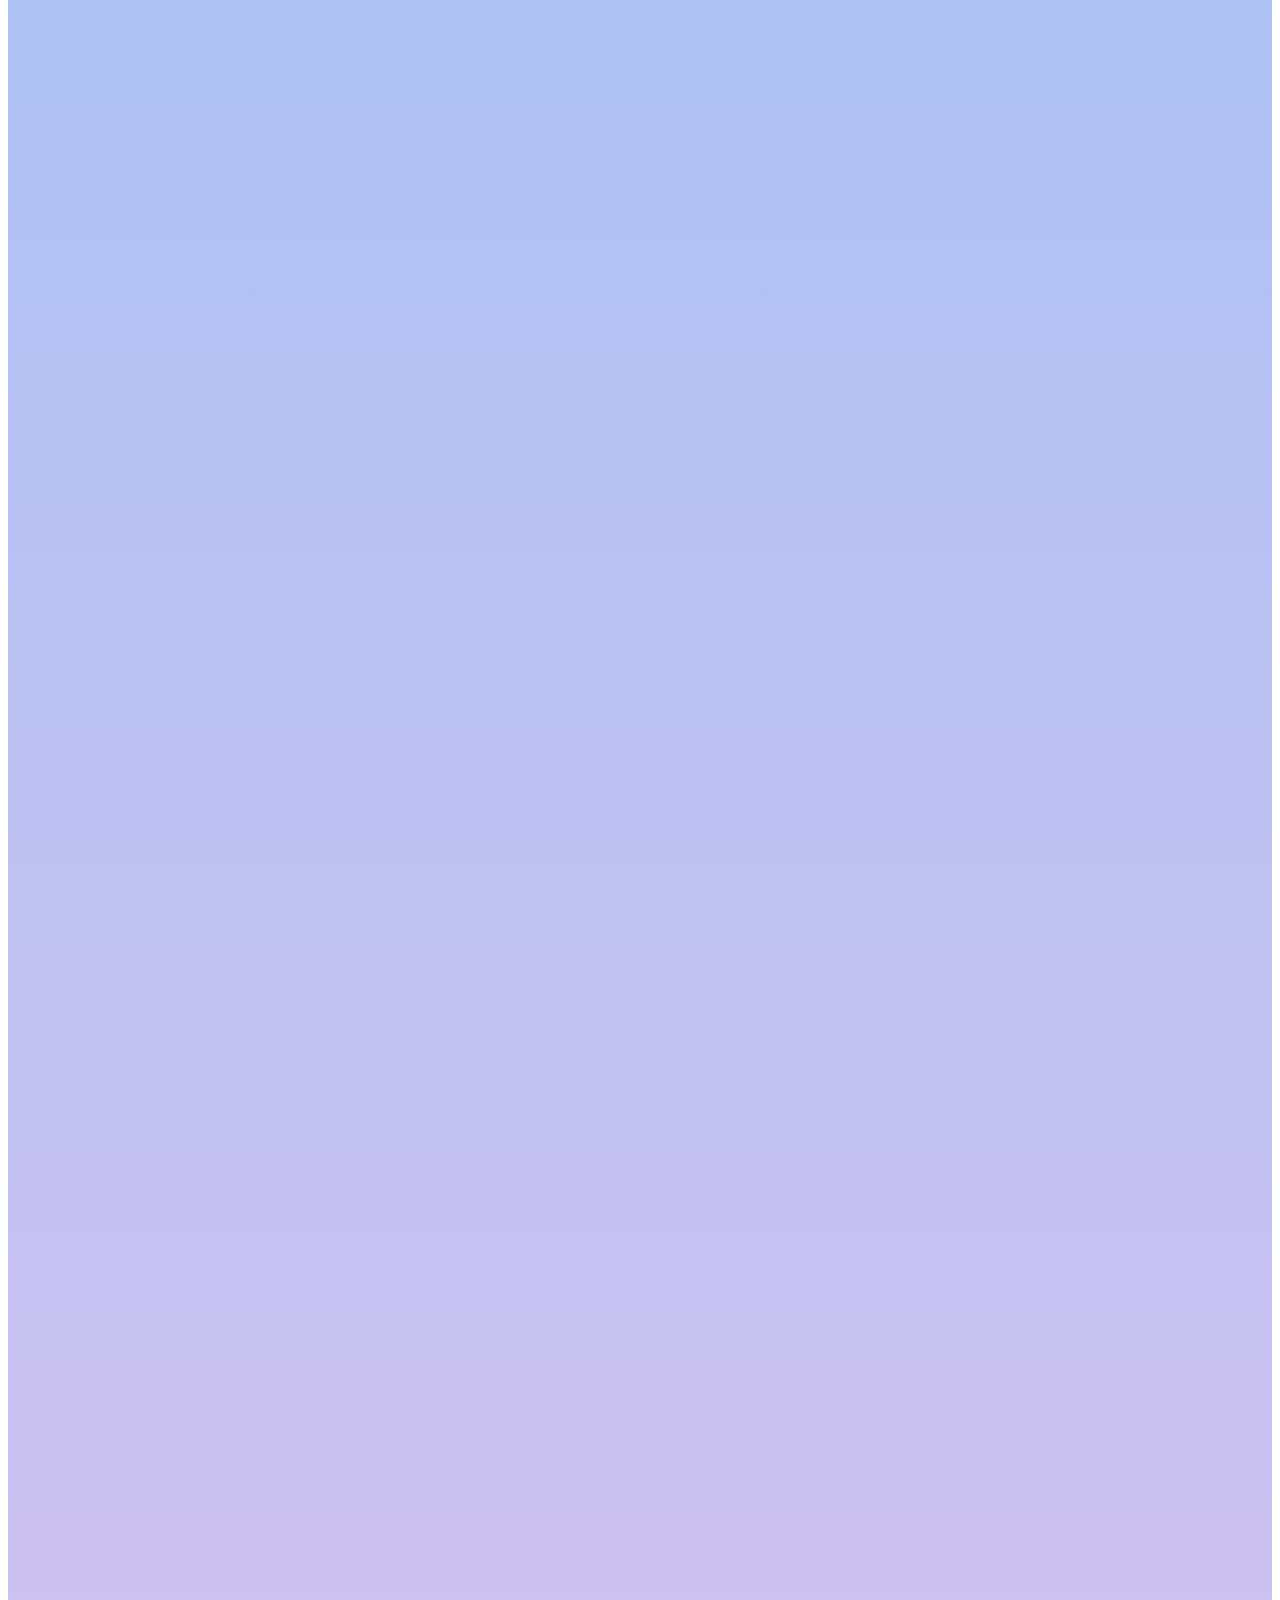
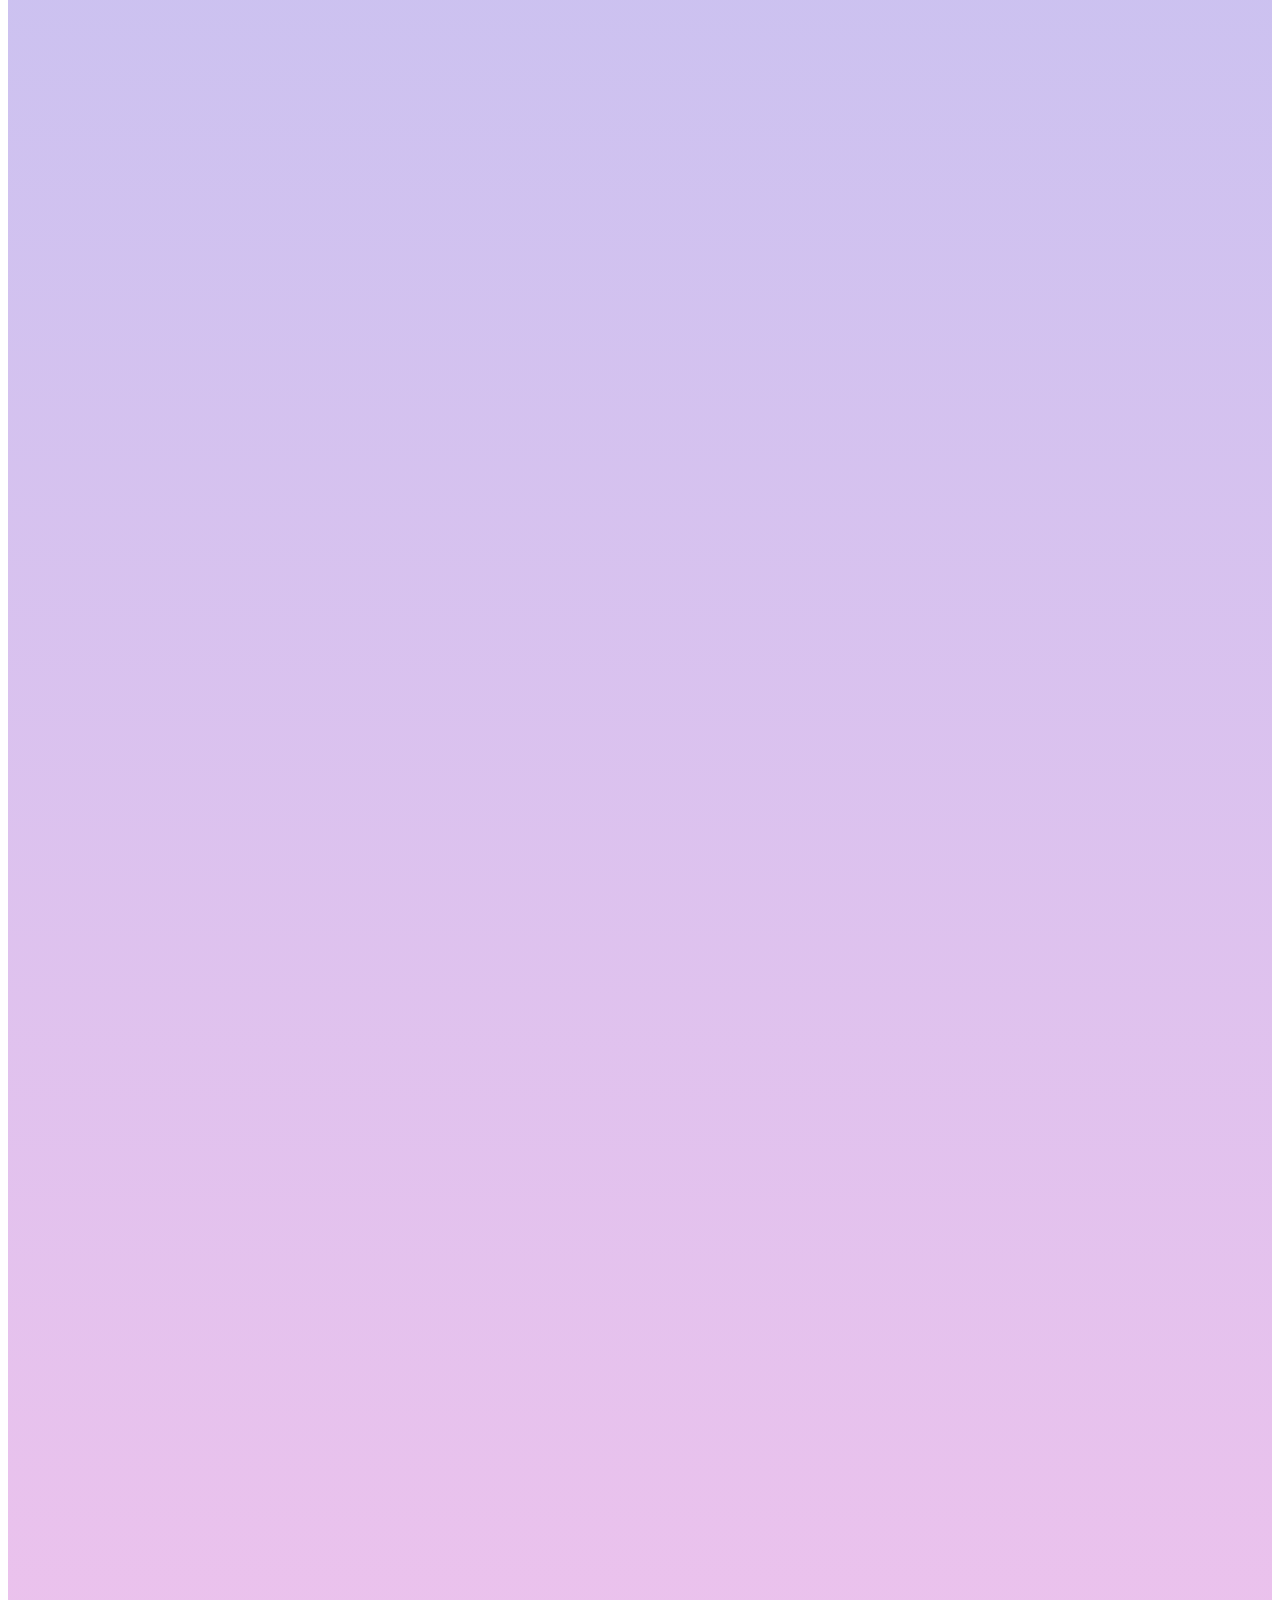
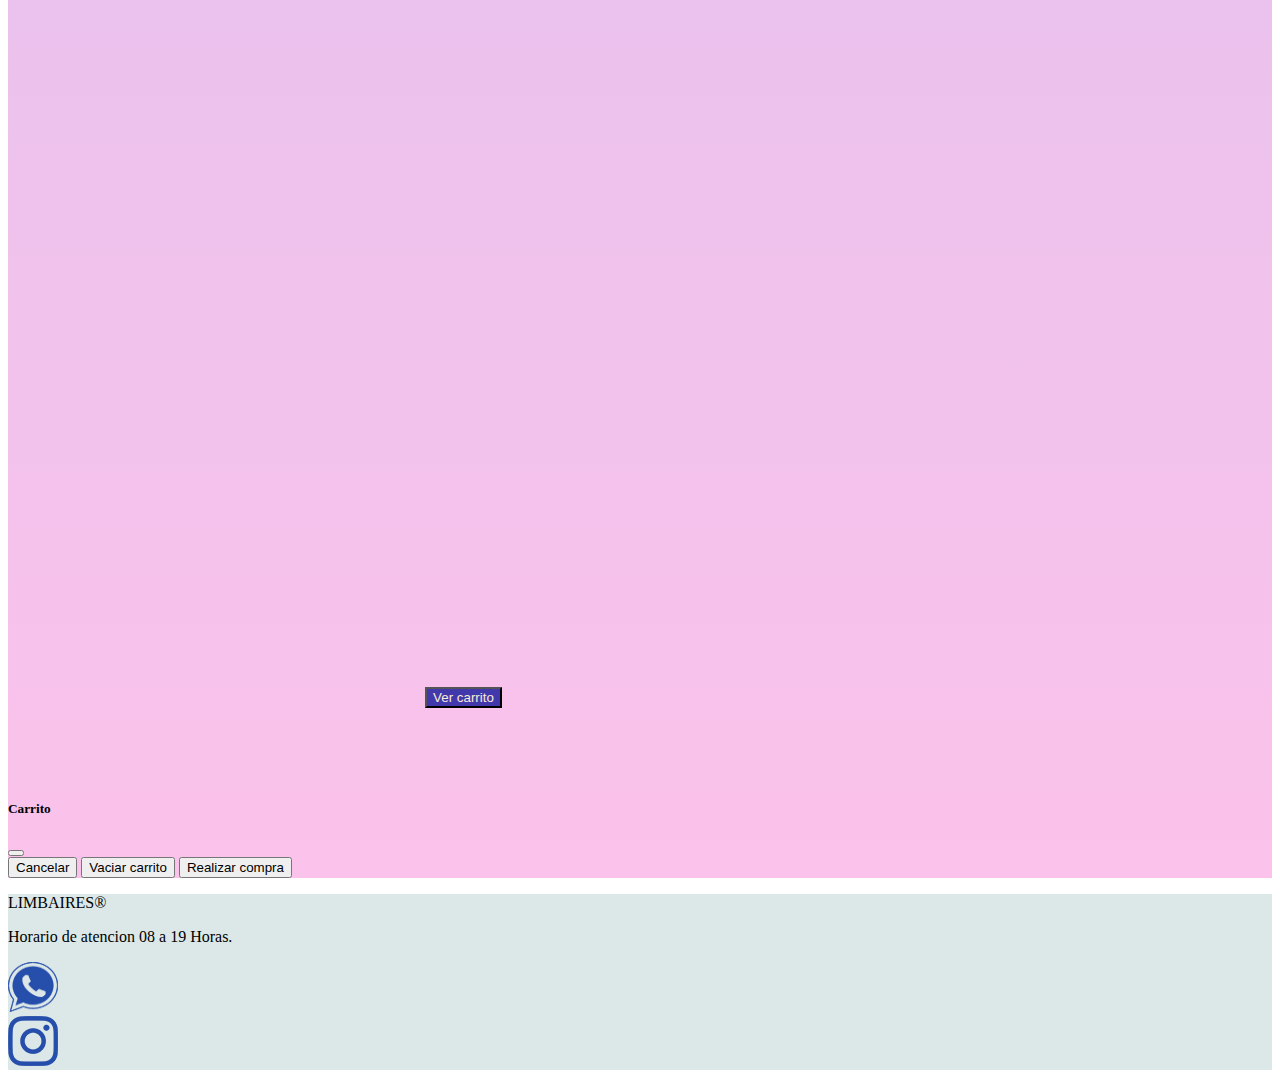
==== commit f76ba502: "se puso hover" ====
--- a/pages/articulos.html
+++ b/pages/articulos.html
@@ -66,15 +66,15 @@
             <hr class="separador mt-1 ms-4 col-3 d-flex justify-content-center">
         </div>
 
-        <ul class="nav nav-tabs d-flex justify-content-center ms-5 me-5 fs-3">
-            <li class="nav-item ">
-                <a class="nav-link links" aria-current="page" href="carritoDeCompras.html">Promociones</a>
+        <ul class="nav d-flex justify-content-center ms-5 me-5 fs-3">
+            <li class="nav-item rounded-pill shadow p-2 m-2">
+                <a class="nav-link secondLink fw-semibold" aria-current="page" href="carritoDeCompras.html">Promociones</a>
             </li>
-            <li class="nav-item">
-                <a class="nav-link links" href=#Articulos>Articulos</a>
+            <li class="nav-item rounded-pill shadow p-2 m-2">
+                <a class="nav-link secondLink fw-semibold" href=#Articulos>Articulos</a>
             </li>
-            <li class="nav-item">
-                <a class="nav-link links">Mis Datos</a>
+            <li class="nav-item rounded-pill shadow p-2 m-2">
+                <a class="nav-link secondLink fw-semibold" href="../pages/misDatos.html">Mis Datos</a>
             </li>
         </ul>
         <!-- Quienes somos -->
--- a/css/style.css
+++ b/css/style.css
@@ -8,6 +8,12 @@
 
 .menu{
     color: black !important;
+}
+
+.menu:hover{
+    color: #1f1f9f !important;
+    scale: 1.2;
+    transition: 0.7s;
 }
 
 .separador {
@@ -22,7 +28,8 @@
 }
 
 .links:hover{
-    color: black !important;
+    color: #1f1f9fd7 !important;
+    transition: 0.5s;
 }
 
 .contenidoCards p{
@@ -47,6 +54,11 @@
     color: #faebd7;
 }
 
+.botones:hover{
+    scale: 1.2;
+    transition: 0.7s;
+}
+
 .botonCarrito{
     max-width: 600px;
     margin-left: 33%;
@@ -65,6 +77,26 @@
     box-shadow: 0px 8px 8px 8px  #1f1f9f9a;
     
 }
+.secondLink{
+    color: black;
+}
+
+.secondLink:hover{
+    color: #1f1f9f !important;
+    scale: 1.1;
+    transition: 1s;    
+}
+
+.secondLink:active{
+    color: #f5f5f5 !important;
+    transition: 0s;
+}
+
+.cardDatos{
+    background-color: #ffffffa2;
+    color: #1f1f9f;
+    box-shadow: 2px 6px 6px 6px  #0c0c399c !important;
+}
 
 
 footer {
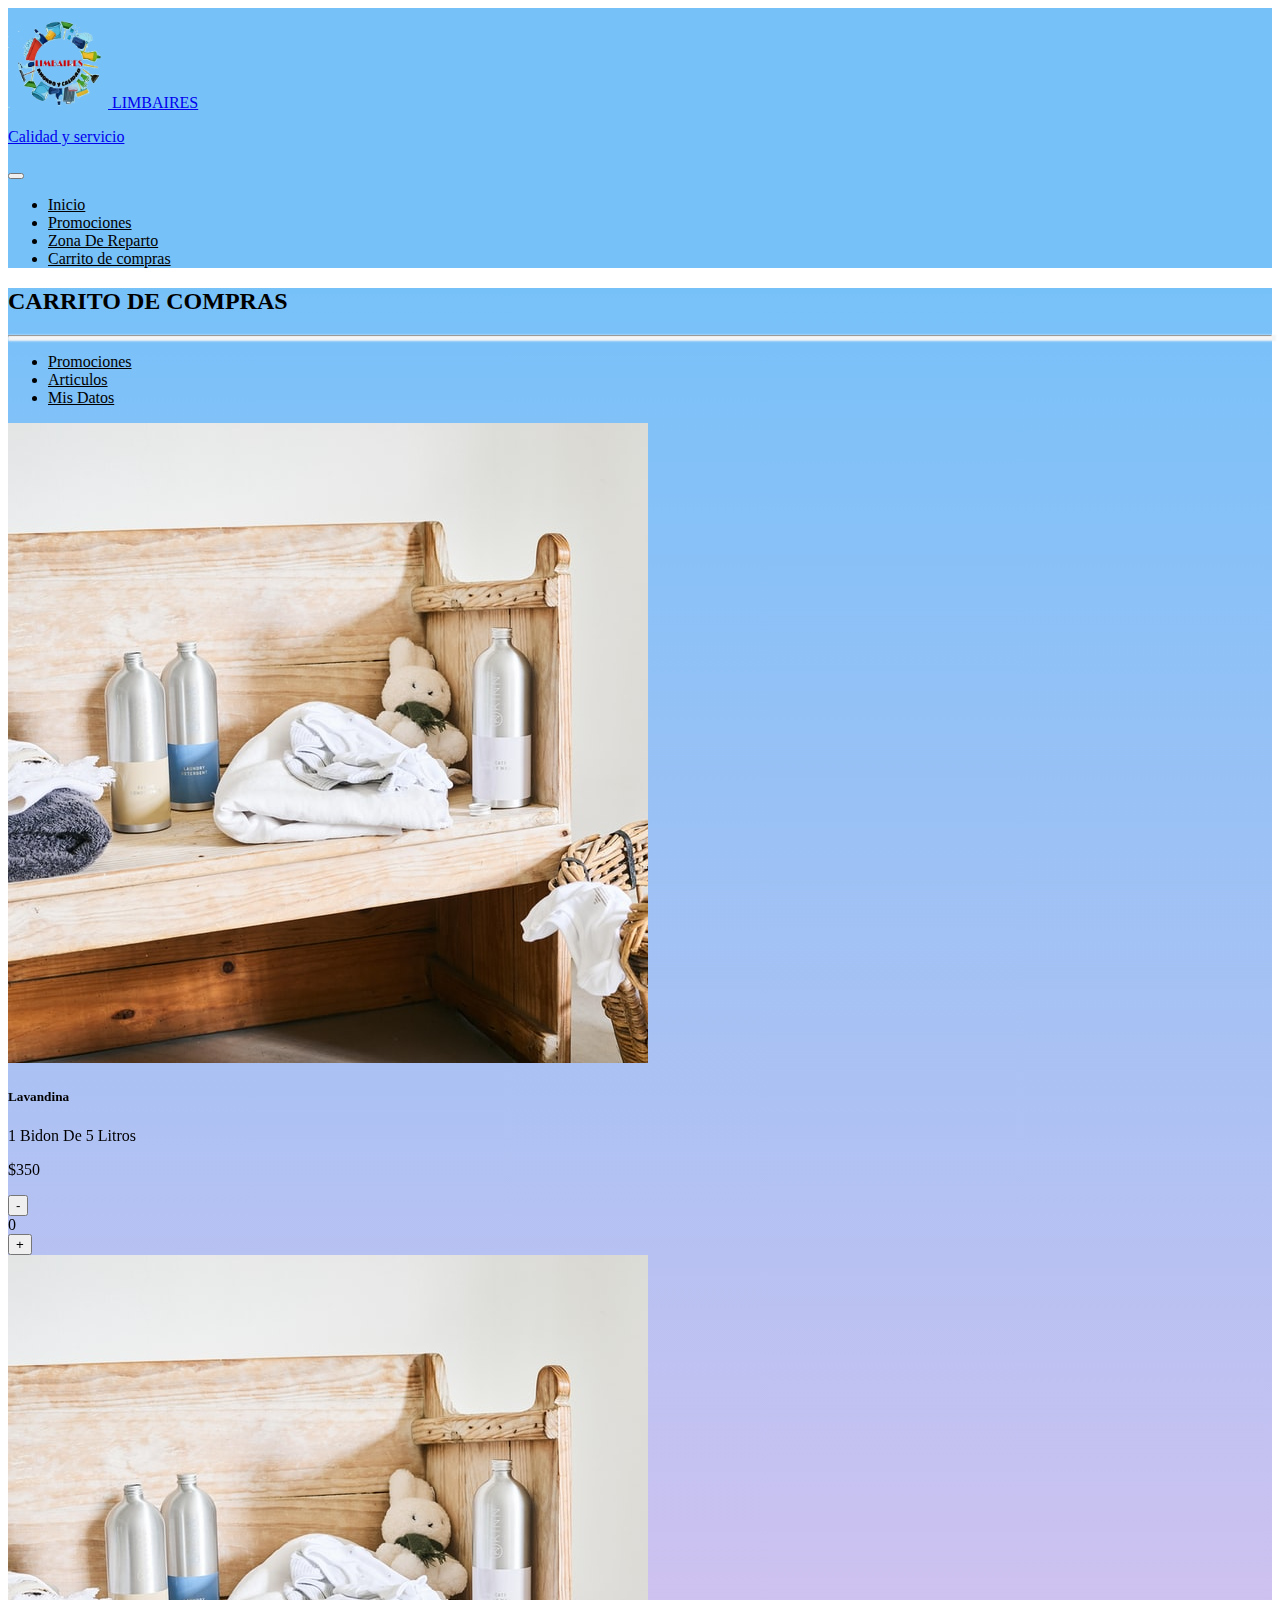
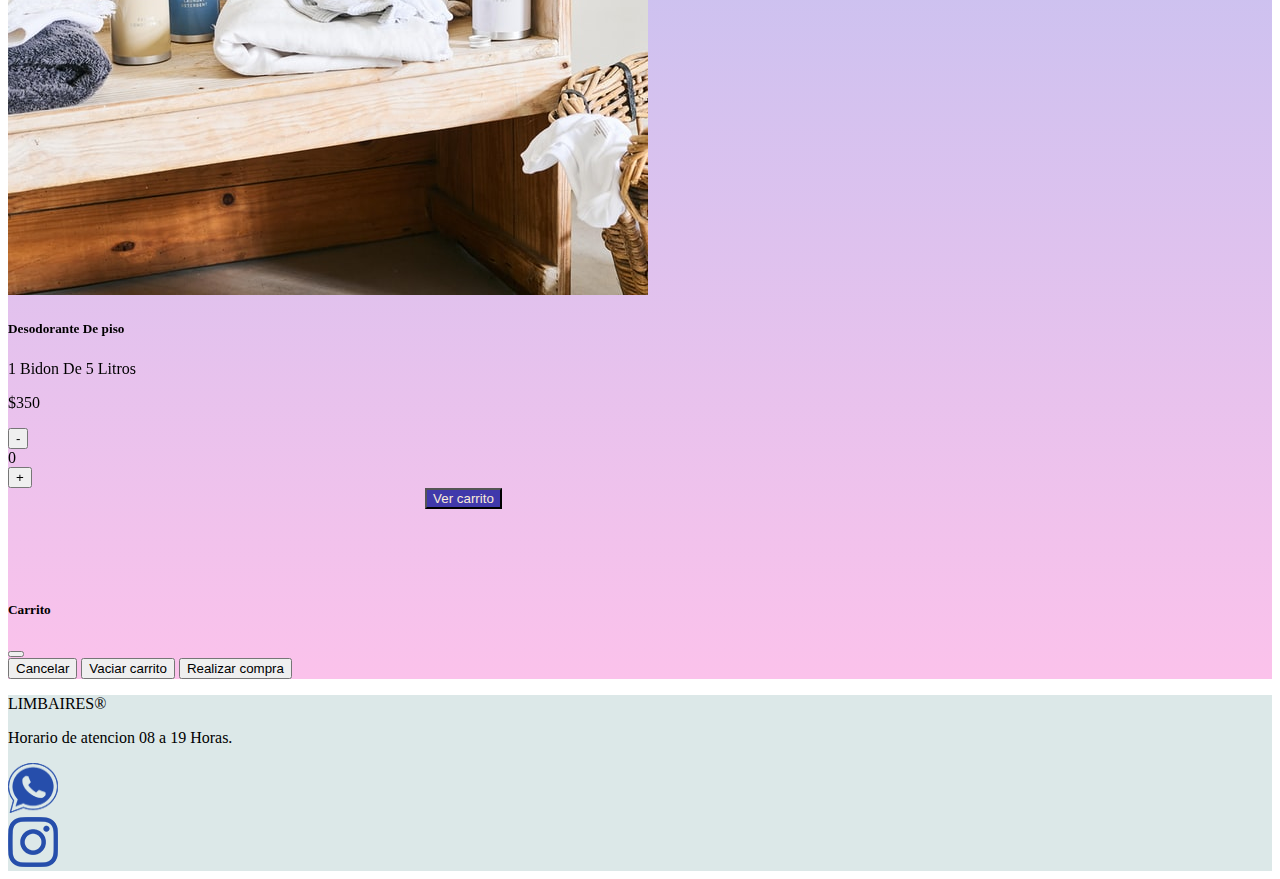
==== commit 04650cd5: "se puso fetch" ====
--- a/pages/articulos.html
+++ b/pages/articulos.html
@@ -68,7 +68,8 @@
 
         <ul class="nav d-flex justify-content-center ms-5 me-5 fs-3">
             <li class="nav-item rounded-pill shadow p-2 m-2">
-                <a class="nav-link secondLink fw-semibold" aria-current="page" href="carritoDeCompras.html">Promociones</a>
+                <a class="nav-link secondLink fw-semibold" aria-current="page"
+                    href="carritoDeCompras.html">Promociones</a>
             </li>
             <li class="nav-item rounded-pill shadow p-2 m-2">
                 <a class="nav-link secondLink fw-semibold" href=#Articulos>Articulos</a>
@@ -79,35 +80,27 @@
         </ul>
         <!-- Quienes somos -->
         <div class="row justify-content-evenly ms-3 me-3" id="Articulos">
-            <div class="card m-3 col-3" style="width: 18rem;" data-aos="zoom-in">
+            <div id="cardArticulos"></div>
+            <!-- <div class="card m-3 col-3" style="width: 18rem;" data-aos="zoom-in">
                 <img src="../img/combo-1-ahorro-calidad.jpg" class="card-img-top img-fluid mt-2" alt="...">
                 <div class="card-body mb-4">
                     <h5 class="card-title fw-bold d-flex justify-content-center">Lavandina</h5>
                     <p class="card-text fst-italic fw-semibold d-flex justify-content-center">1 Bidon de 5 Litros</p>
                     <p class="card-text fst-italic fw-semibold d-flex justify-content-center">$350</p>
-                    <!-- <a href="https://wa.me/540111536398820/?text=%20Hola!%20Queria%20pedirte%20el%20COMBO%20N°1."
-                        target="_blank"
-                        class="btn btn-primary position-absolute bottom-0 start-50 translate-middle-x mb-2 mt-1 botonesCards fw-semibold">Pedir
-                        COMBO N°1</a> -->
                 </div>
                 <div class="d-flex align-items-center justify-content-center">
                     <button class="btnMenos btn btn-secondary" data-producto="Lavandina">-</button>
                     <div class="qty mx-2 border border-4 px-2 py-1" data-producto="Lavandina">0</div>
                     <button class="btnMas btn btn-secondary" data-producto="Lavandina">+</button>
                 </div>
-
-            </div>
-
-            <div class="card m-3 col-3" style="width: 18rem;" data-aos="zoom-in">
+            </div> -->
+
+            <!-- <div class="card m-3 col-3" style="width: 18rem;" data-aos="zoom-in">
                 <img src="../img/combo-2-ahorro-calidad.jpg" class="card-img-top img-fluid mt-2" alt="...">
                 <div class="card-body mb-4">
                     <h5 class="card-title fw-bold d-flex justify-content-center">Detergente Super Ultra</h5>
-                        <p class="card-text fst-italic fw-semibold d-flex justify-content-center">1 Bidon De 5 Litros</p>
-                        <p class="card-text fst-italic fw-semibold d-flex justify-content-center">$560</p>
-                    <!-- <a href="https://wa.me/540111536398820/?text=%20Hola!%20Queria%20pedirte%20el%20COMBO%20N°2."
-                        target="_blank"
-                        class="btn btn-primary position-absolute bottom-0 start-50 translate-middle-x mb-2 mt-1 botonesCards fw-semibold">Pedir
-                        COMBO N°2</a> -->
+                    <p class="card-text fst-italic fw-semibold d-flex justify-content-center">1 Bidon De 5 Litros</p>
+                    <p class="card-text fst-italic fw-semibold d-flex justify-content-center">$560</p>
                 </div>
                 <div class="d-flex align-items-center justify-content-center">
                     <button class="btnMenos btn btn-secondary" data-producto="Detergente Super Ultra">-</button>
@@ -123,10 +116,6 @@
                     <h5 class="card-title fw-bold d-flex justify-content-center">Desodorante De Piso</h5>
                     <p class="card-text fst-italic fw-semibold d-flex justify-content-center">1 Bidon De 5 Litros</p>
                     <p class="card-text fst-italic fw-semibold d-flex justify-content-center">$360</p>
-                    <!-- <a href="https://wa.me/540111536398820/?text=%20Hola!%20Queria%20pedirte%20el%20COMBO%20N°3."
-                        target="_blank"
-                        class="btn btn-primary  position-absolute bottom-0 start-50 translate-middle-x mb-2 mt-1 botonesCards fw-semibold">Pedir
-                        COMBO N°3</a> -->
                 </div>
                 <div class="d-flex align-items-center justify-content-center">
                     <button class="btnMenos btn btn-secondary" data-producto="Desodorante De Piso">-</button>
@@ -143,10 +132,6 @@
                     <h5 class="card-title fw-bold d-flex justify-content-center">Desengrasante En Gel</h5>
                     <p class="card-text fst-italic fw-semibold d-flex justify-content-center">1 Bidon De 5 Litros</p>
                     <p class="card-text fst-italic fw-semibold d-flex justify-content-center">$780</p>
-                    <!-- <a href="https://wa.me/540111536398820/?text=%20Hola!%20Queria%20pedirte%20el%20COMBO%20N°4."
-                        target="_blank"
-                        class="btn btn-primary  position-absolute bottom-0 start-50 translate-middle-x mb-2 mt-1 botonesCards fw-semibold">Pedir
-                        COMBO N°4</a> -->
                 </div>
                 <div class="d-flex align-items-center justify-content-center">
                     <button class="btnMenos btn btn-secondary" data-producto="Desengrasante En Gel">-</button>
@@ -154,19 +139,15 @@
                     <button class="btnMas btn btn-secondary" data-producto="Desengrasante En Gel">+</button>
                 </div>
 
-            </div>
-        </div>
-        <div class="row justify-content-evenly ms-3 me-3">
+            </div> -->
+        </div>
+        <!-- <div class="row justify-content-evenly ms-3 me-3">
             <div class="card m-3 col-3" style="width: 18rem;" data-aos="zoom-in">
                 <img src="../img/combo-5-ahorro-calidad.webp" class="card-img-top img-fluid mt-2" alt="...">
                 <div class="card-body mb-4">
                     <h5 class="card-title fw-bold d-flex justify-content-center">Cloro Al 100%</h5>
                     <p class="card-text fst-italic fw-semibold d-flex justify-content-center">1 Bidon De 5 Litros</p>
                     <p class="card-text fst-italic fw-semibold d-flex justify-content-center">$480</p>
-                    <!-- <a href="https://wa.me/540111536398820/?text=%20Hola!%20Queria%20pedirte%20el%20COMBO%20N°5."
-                        target="_blank"
-                        class="btn btn-primary position-absolute bottom-0 start-50 translate-middle-x mb-2 mt-1 botonesCards fw-semibold">Pedir
-                        COMBON°5</a> -->
                 </div>
                 <div class="d-flex align-items-center justify-content-center">
                     <button class="btnMenos btn btn-secondary" data-producto="Cloro">-</button>
@@ -182,10 +163,6 @@
                     <h5 class="card-title fw-bold d-flex justify-content-center">Alcohol Puro</h5>
                     <p class="card-text fst-italic fw-semibold d-flex justify-content-center">1 Bidon de 5 Litros</p>
                     <p class="card-text fst-italic fw-semibold d-flex justify-content-center">$390</p>
-                    <!-- <a href="https://wa.me/540111536398820/?text=%20Hola!%20Queria%20pedirte%20el%20COMBO%20N°6."
-                        target="_blank"
-                        class="btn btn-primary position-absolute bottom-0 start-50 translate-middle-x mb-2 mt-1 botonesCards fw-semibold">Pedir
-                        COMBO N°6</a> -->
                 </div>
                 <div class="d-flex align-items-center justify-content-center">
                     <button class="btnMenos btn btn-secondary" data-producto="Alcohol Puro">-</button>
@@ -199,12 +176,8 @@
                 <img src="../img/combo-7-ahorro-calidad.webp" class="card-img-top img-fluid mt-2" alt="...">
                 <div class="card-body mb-4">
                     <h5 class="card-title fw-bold d-flex justify-content-center">Desengrasante Power</h5>
-                        <p class="card-text fst-italic fw-semibold d-flex justify-content-center">1 Bidon de 5 Litros</p>
-                        <p class="card-text fst-italic fw-semibold d-flex justify-content-center">$870</p>
-                    <!-- <a href="https://wa.me/540111536398820/?text=%20Hola!%20Queria%20pedirte%20el%20COMBO%20N°7."
-                        target="_blank"
-                        class="btn btn-primary position-absolute bottom-0 start-50 translate-middle-x mb-2 mt-1 botonesCards fw-semibold">Pedir
-                        COMBO N°7</a> -->
+                    <p class="card-text fst-italic fw-semibold d-flex justify-content-center">1 Bidon de 5 Litros</p>
+                    <p class="card-text fst-italic fw-semibold d-flex justify-content-center">$870</p>
                 </div>
                 <div class="d-flex align-items-center justify-content-center">
                     <button class="btnMenos btn btn-secondary" data-producto="Desengrasante Power">-</button>
@@ -217,8 +190,8 @@
                 <img src="../img/combo-articulos-limpieza.webp" class="card-img-top img-fluid mt-2" alt="...">
                 <div class="card-body mb-4">
                     <h5 class="card-title fw-bold d-flex justify-content-center">Alcohol En Gel</h5>
-                        <p class="card-text fst-italic fw-semibold d-flex justify-content-center">1 Bidon de 5 Litros</p>
-                        <p class="card-text fst-italic fw-semibold d-flex justify-content-center">$410</p>
+                    <p class="card-text fst-italic fw-semibold d-flex justify-content-center">1 Bidon de 5 Litros</p>
+                    <p class="card-text fst-italic fw-semibold d-flex justify-content-center">$410</p>
                 </div>
                 <div class="d-flex align-items-center justify-content-center">
                     <button class="btnMenos btn btn-secondary" data-producto="Alcohol En Gel">-</button>
@@ -226,7 +199,7 @@
                     <button class="btnMas btn btn-secondary" data-producto="Alcohol En Gel">+</button>
                 </div>
             </div>
-        </div>
+        </div> -->
 
         <div class="botonCarrito d-flex justify-content-center align-items-center flex-wrap mx-auto">
             <button type="button"
@@ -297,7 +270,8 @@
     <!-- BOOSTRAP JAVA -->
     <script src="https://cdn.jsdelivr.net/npm/bootstrap@5.2.0-beta1/dist/js/bootstrap.bundle.min.js"
         integrity="sha384-pprn3073KE6tl6bjs2QrFaJGz5/SUsLqktiwsUTF55Jfv3qYSDhgCecCxMW52nD2" crossorigin="anonymous">
-        </script>
+    </script>
+    <script type="text/javascript" src="../cards.js"></script>
     <script type="text/javascript" src="../main.js"></script>
     <script src="https://unpkg.com/aos@2.3.1/dist/aos.js"></script>
     <script src="../aos.js"></script>
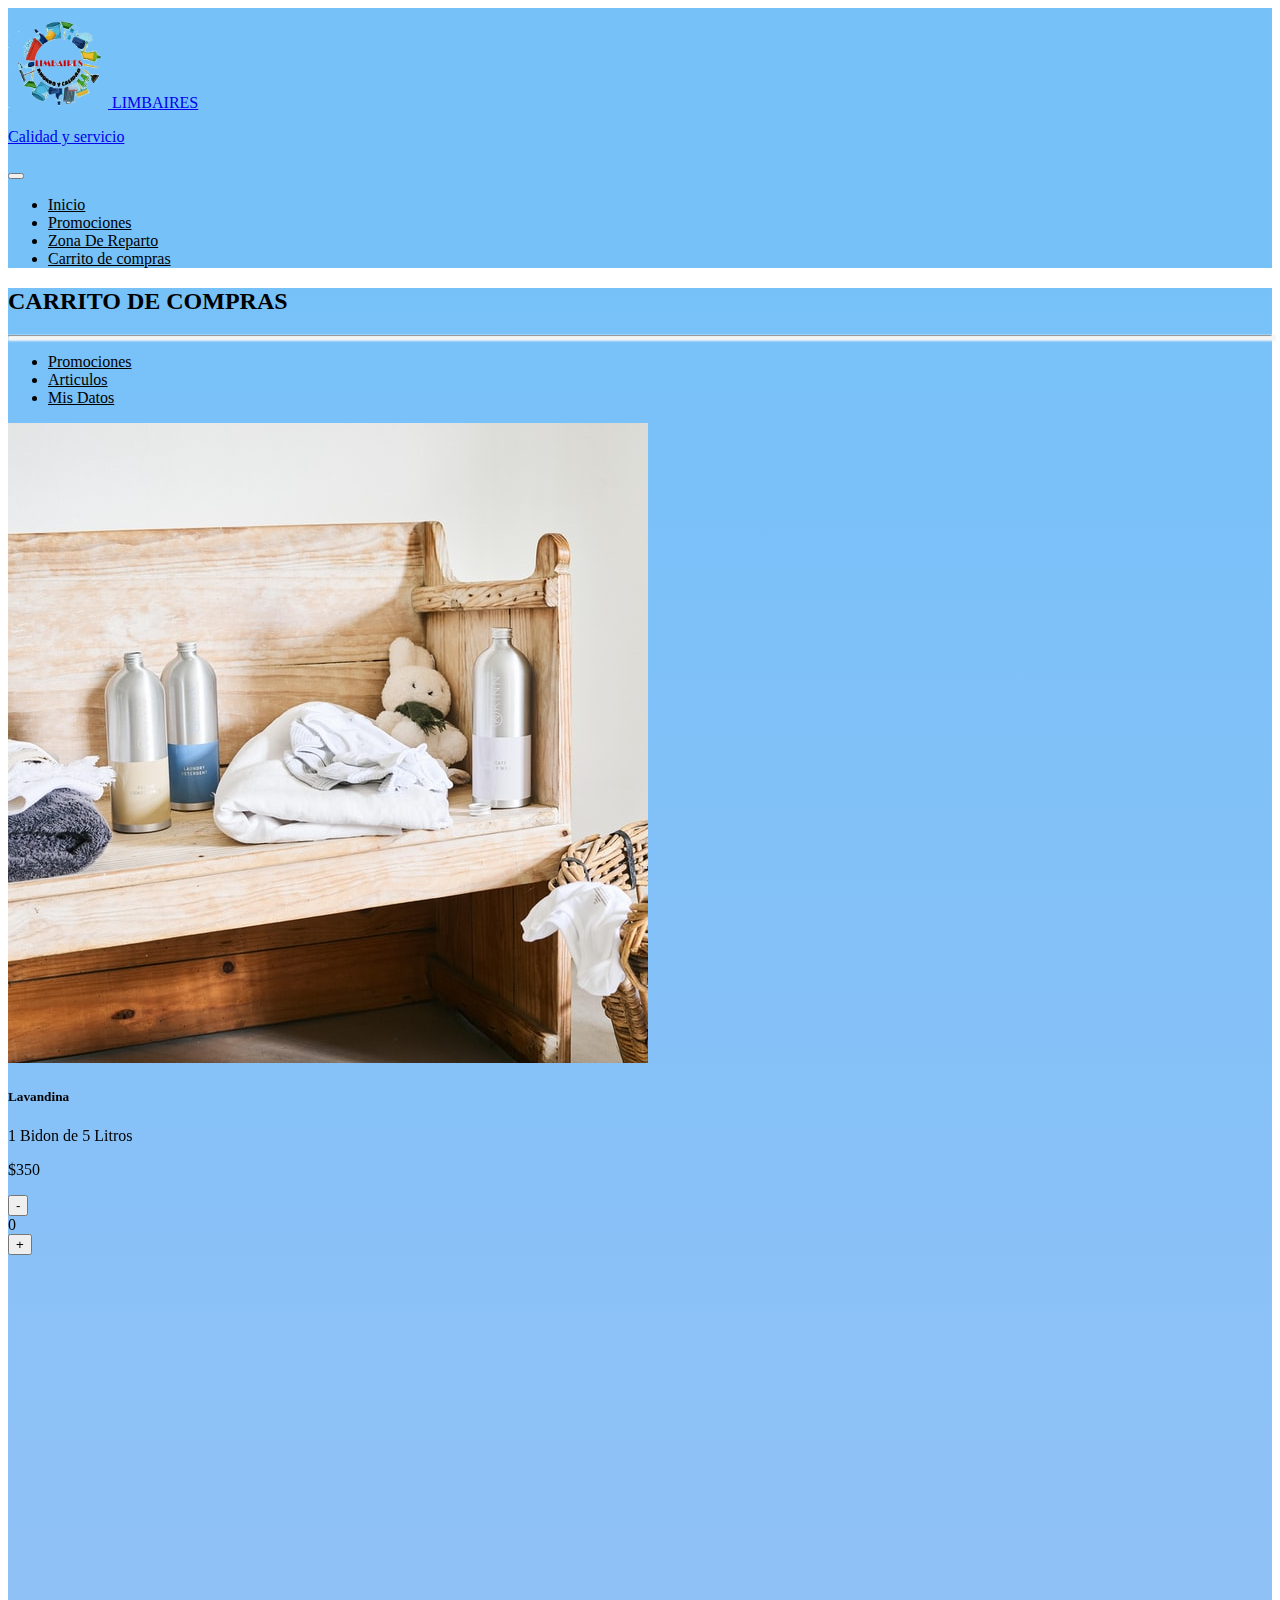
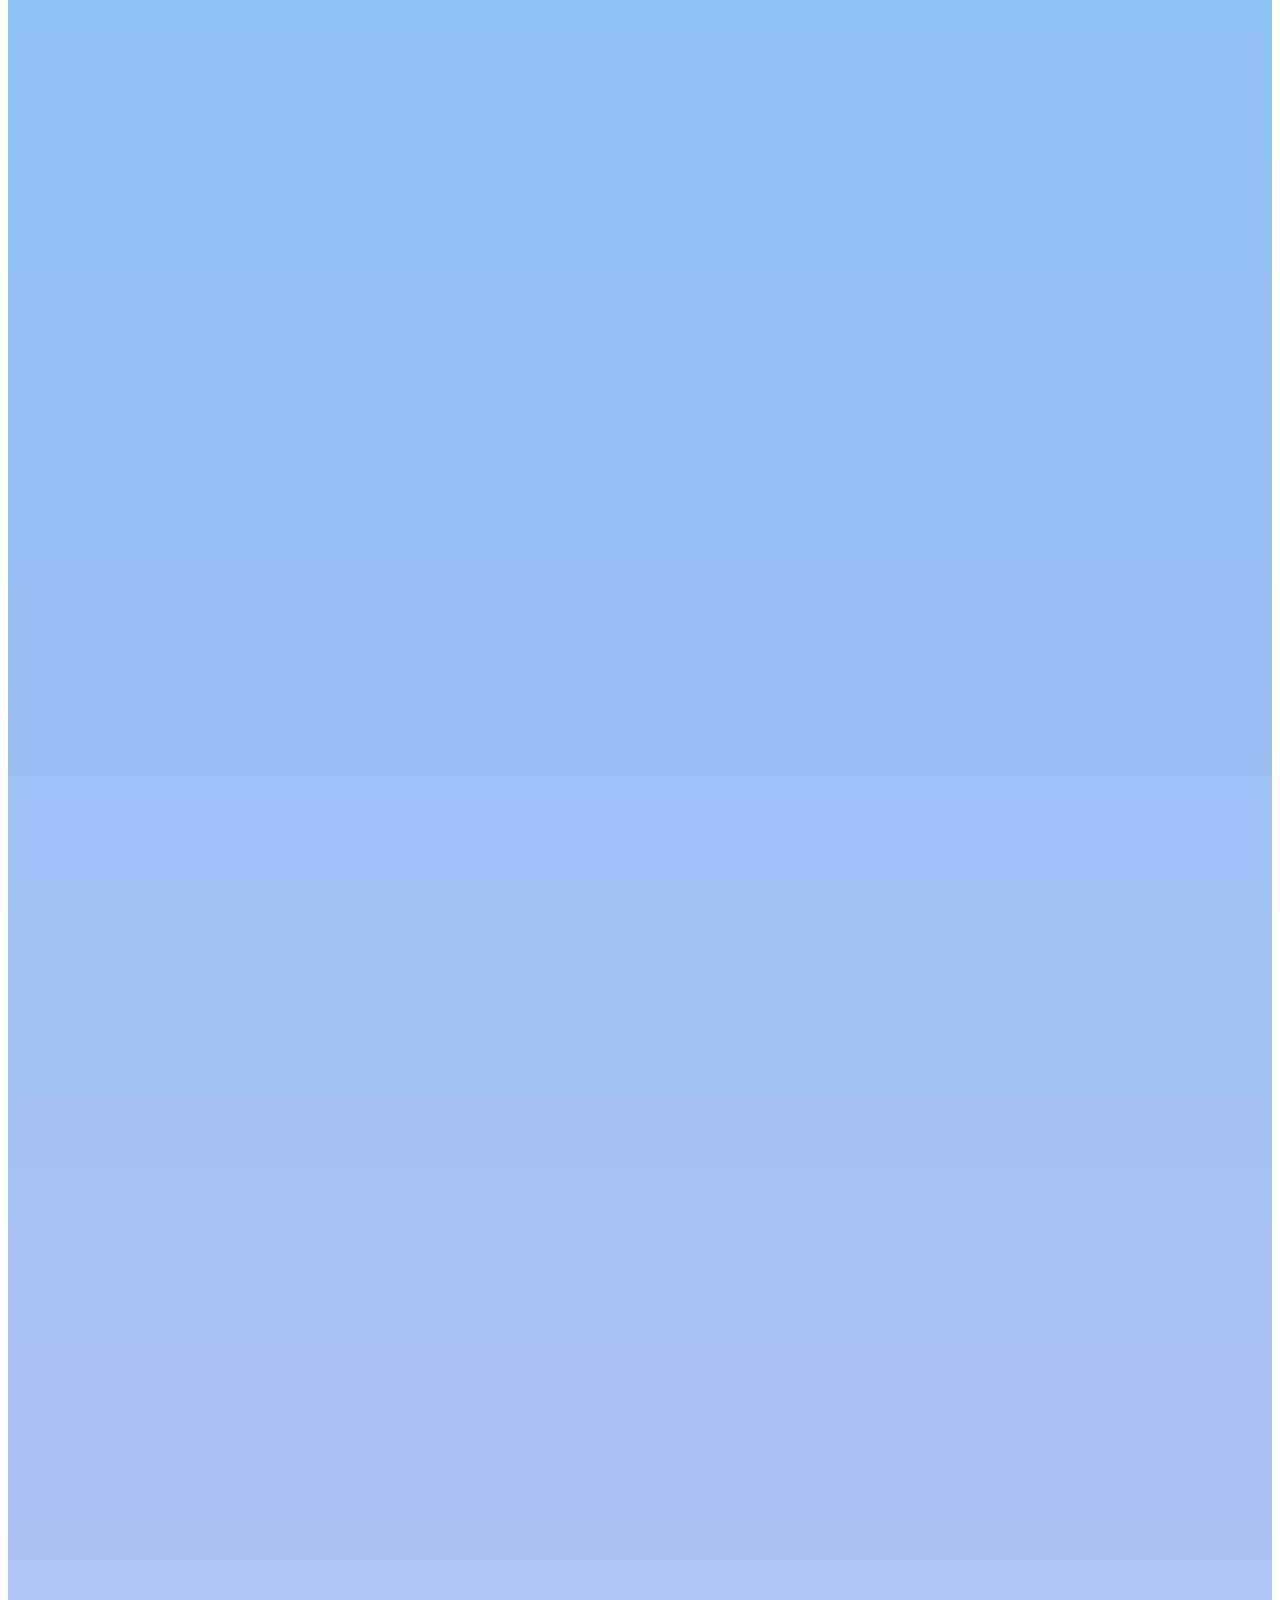
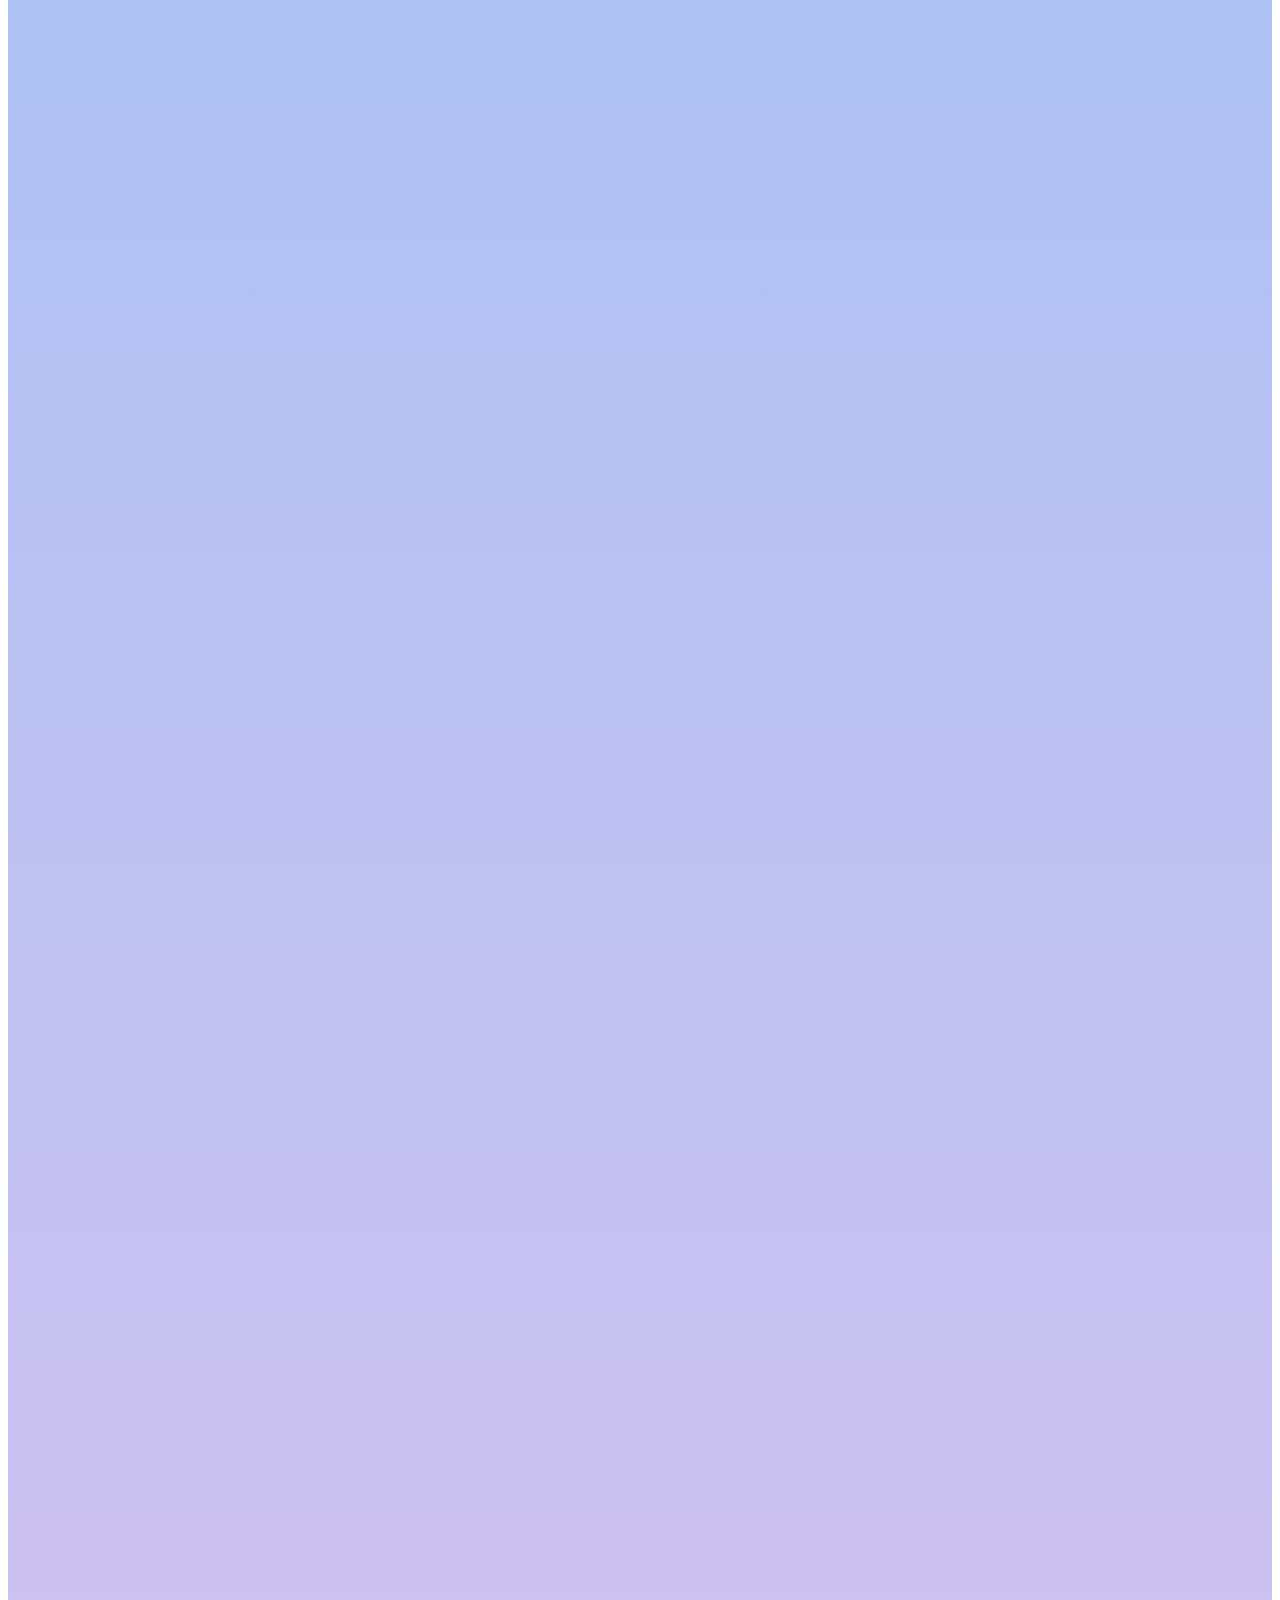
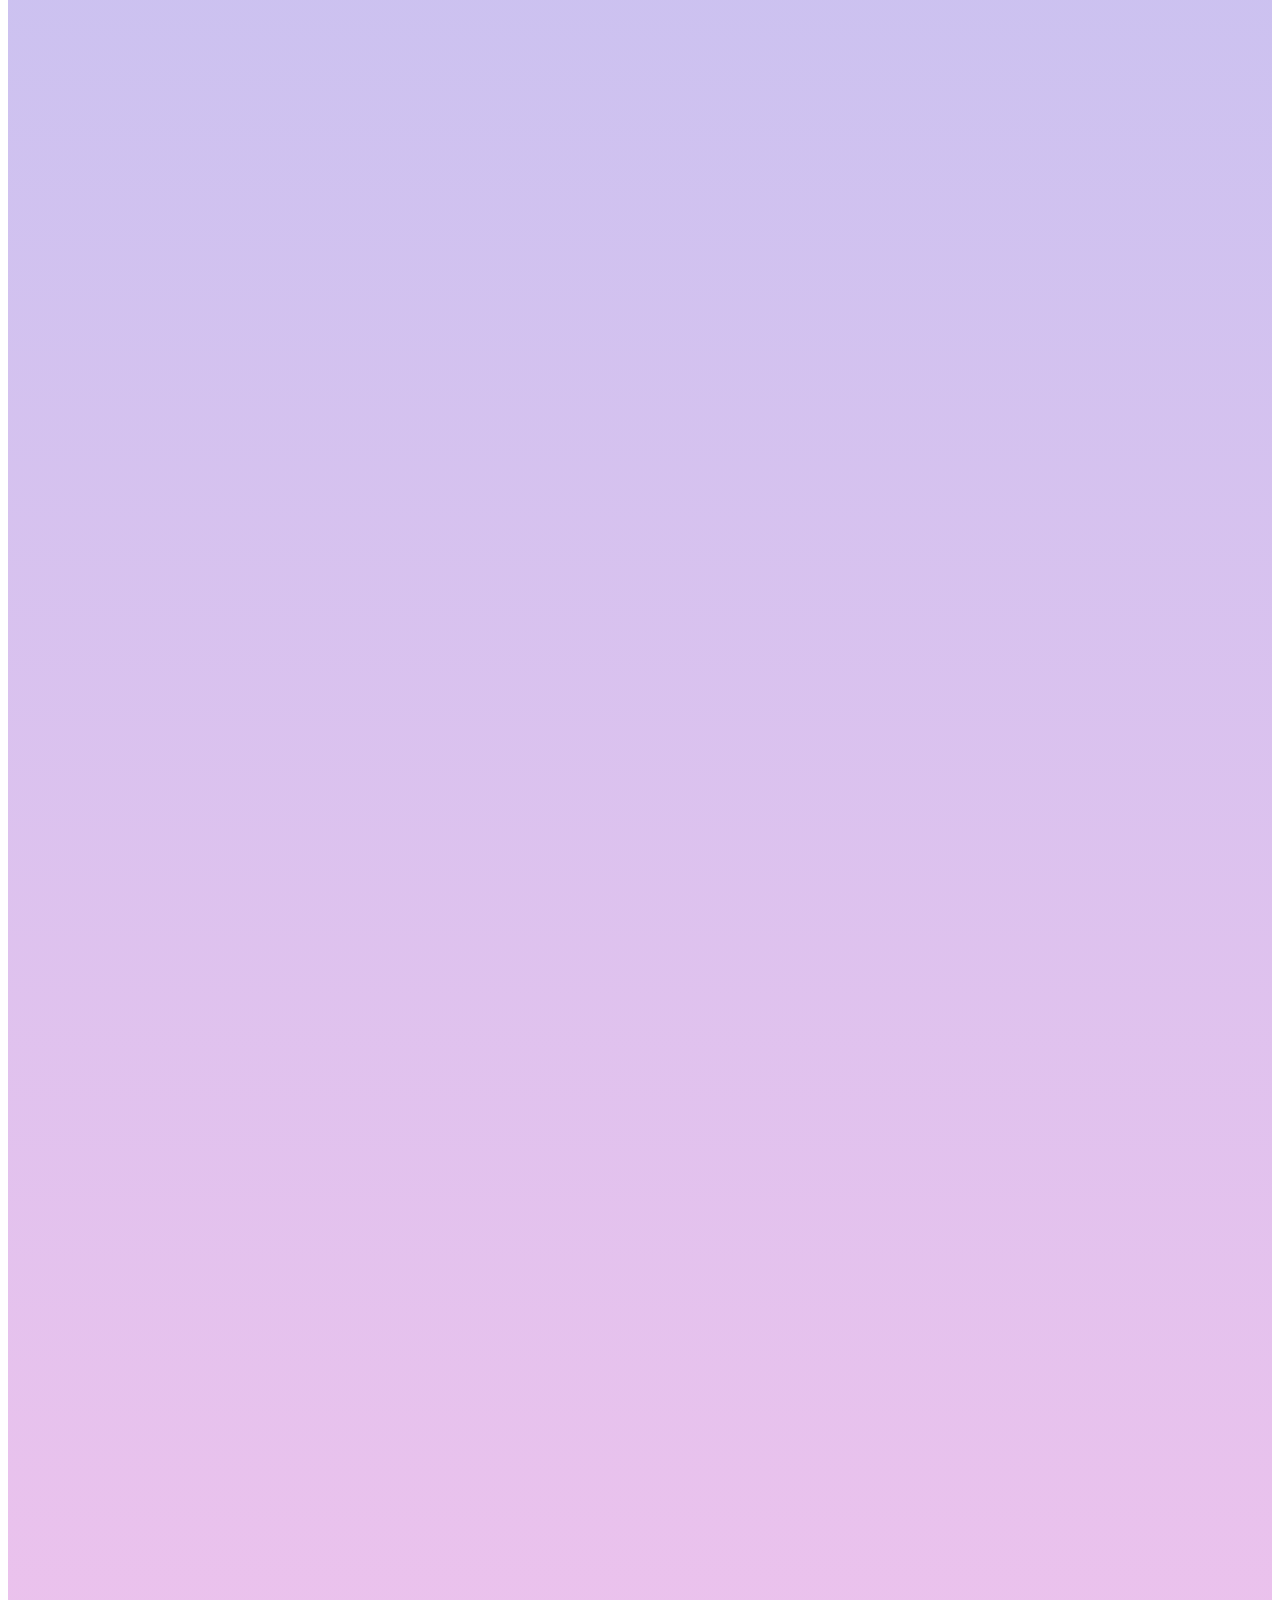
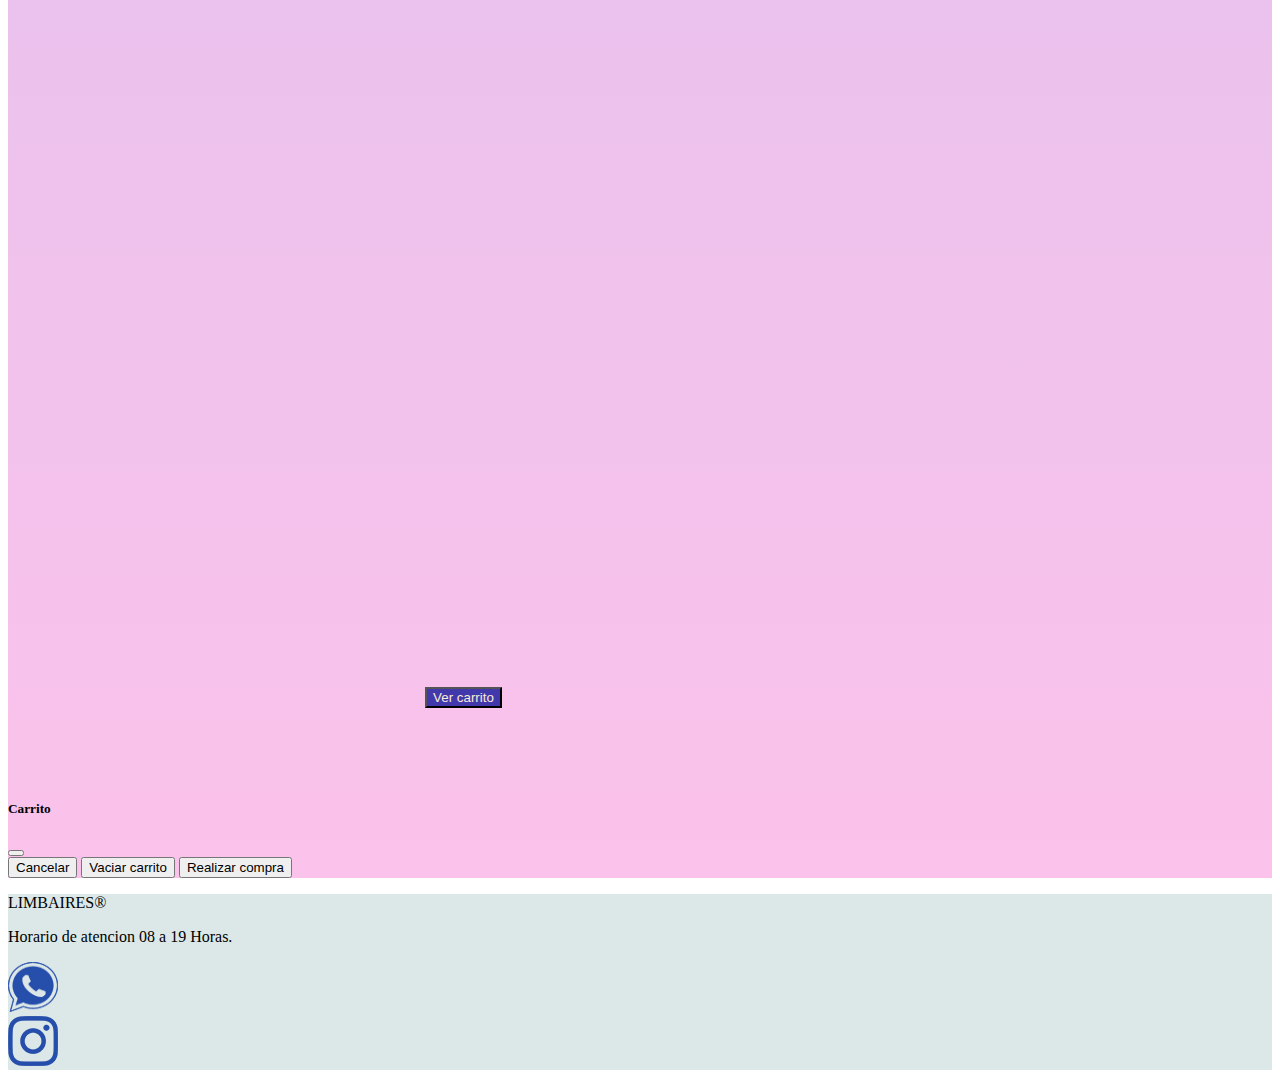
==== commit 5d4129a2: "se modifico el fetch" ====
--- a/pages/articulos.html
+++ b/pages/articulos.html
@@ -81,7 +81,7 @@
         <!-- Quienes somos -->
         <div class="row justify-content-evenly ms-3 me-3" id="Articulos">
             <div id="cardArticulos"></div>
-            <!-- <div class="card m-3 col-3" style="width: 18rem;" data-aos="zoom-in">
+            <div class="card m-3 col-3" style="width: 18rem;" data-aos="zoom-in">
                 <img src="../img/combo-1-ahorro-calidad.jpg" class="card-img-top img-fluid mt-2" alt="...">
                 <div class="card-body mb-4">
                     <h5 class="card-title fw-bold d-flex justify-content-center">Lavandina</h5>
@@ -93,9 +93,9 @@
                     <div class="qty mx-2 border border-4 px-2 py-1" data-producto="Lavandina">0</div>
                     <button class="btnMas btn btn-secondary" data-producto="Lavandina">+</button>
                 </div>
-            </div> -->
-
-            <!-- <div class="card m-3 col-3" style="width: 18rem;" data-aos="zoom-in">
+            </div>
+
+            <div class="card m-3 col-3" style="width: 18rem;" data-aos="zoom-in">
                 <img src="../img/combo-2-ahorro-calidad.jpg" class="card-img-top img-fluid mt-2" alt="...">
                 <div class="card-body mb-4">
                     <h5 class="card-title fw-bold d-flex justify-content-center">Detergente Super Ultra</h5>
@@ -139,9 +139,9 @@
                     <button class="btnMas btn btn-secondary" data-producto="Desengrasante En Gel">+</button>
                 </div>
 
-            </div> -->
-        </div>
-        <!-- <div class="row justify-content-evenly ms-3 me-3">
+            </div>
+        </div>
+        <div class="row justify-content-evenly ms-3 me-3">
             <div class="card m-3 col-3" style="width: 18rem;" data-aos="zoom-in">
                 <img src="../img/combo-5-ahorro-calidad.webp" class="card-img-top img-fluid mt-2" alt="...">
                 <div class="card-body mb-4">
@@ -199,7 +199,7 @@
                     <button class="btnMas btn btn-secondary" data-producto="Alcohol En Gel">+</button>
                 </div>
             </div>
-        </div> -->
+        </div>
 
         <div class="botonCarrito d-flex justify-content-center align-items-center flex-wrap mx-auto">
             <button type="button"
@@ -271,7 +271,6 @@
     <script src="https://cdn.jsdelivr.net/npm/bootstrap@5.2.0-beta1/dist/js/bootstrap.bundle.min.js"
         integrity="sha384-pprn3073KE6tl6bjs2QrFaJGz5/SUsLqktiwsUTF55Jfv3qYSDhgCecCxMW52nD2" crossorigin="anonymous">
     </script>
-    <script type="text/javascript" src="../cards.js"></script>
     <script type="text/javascript" src="../main.js"></script>
     <script src="https://unpkg.com/aos@2.3.1/dist/aos.js"></script>
     <script src="../aos.js"></script>
